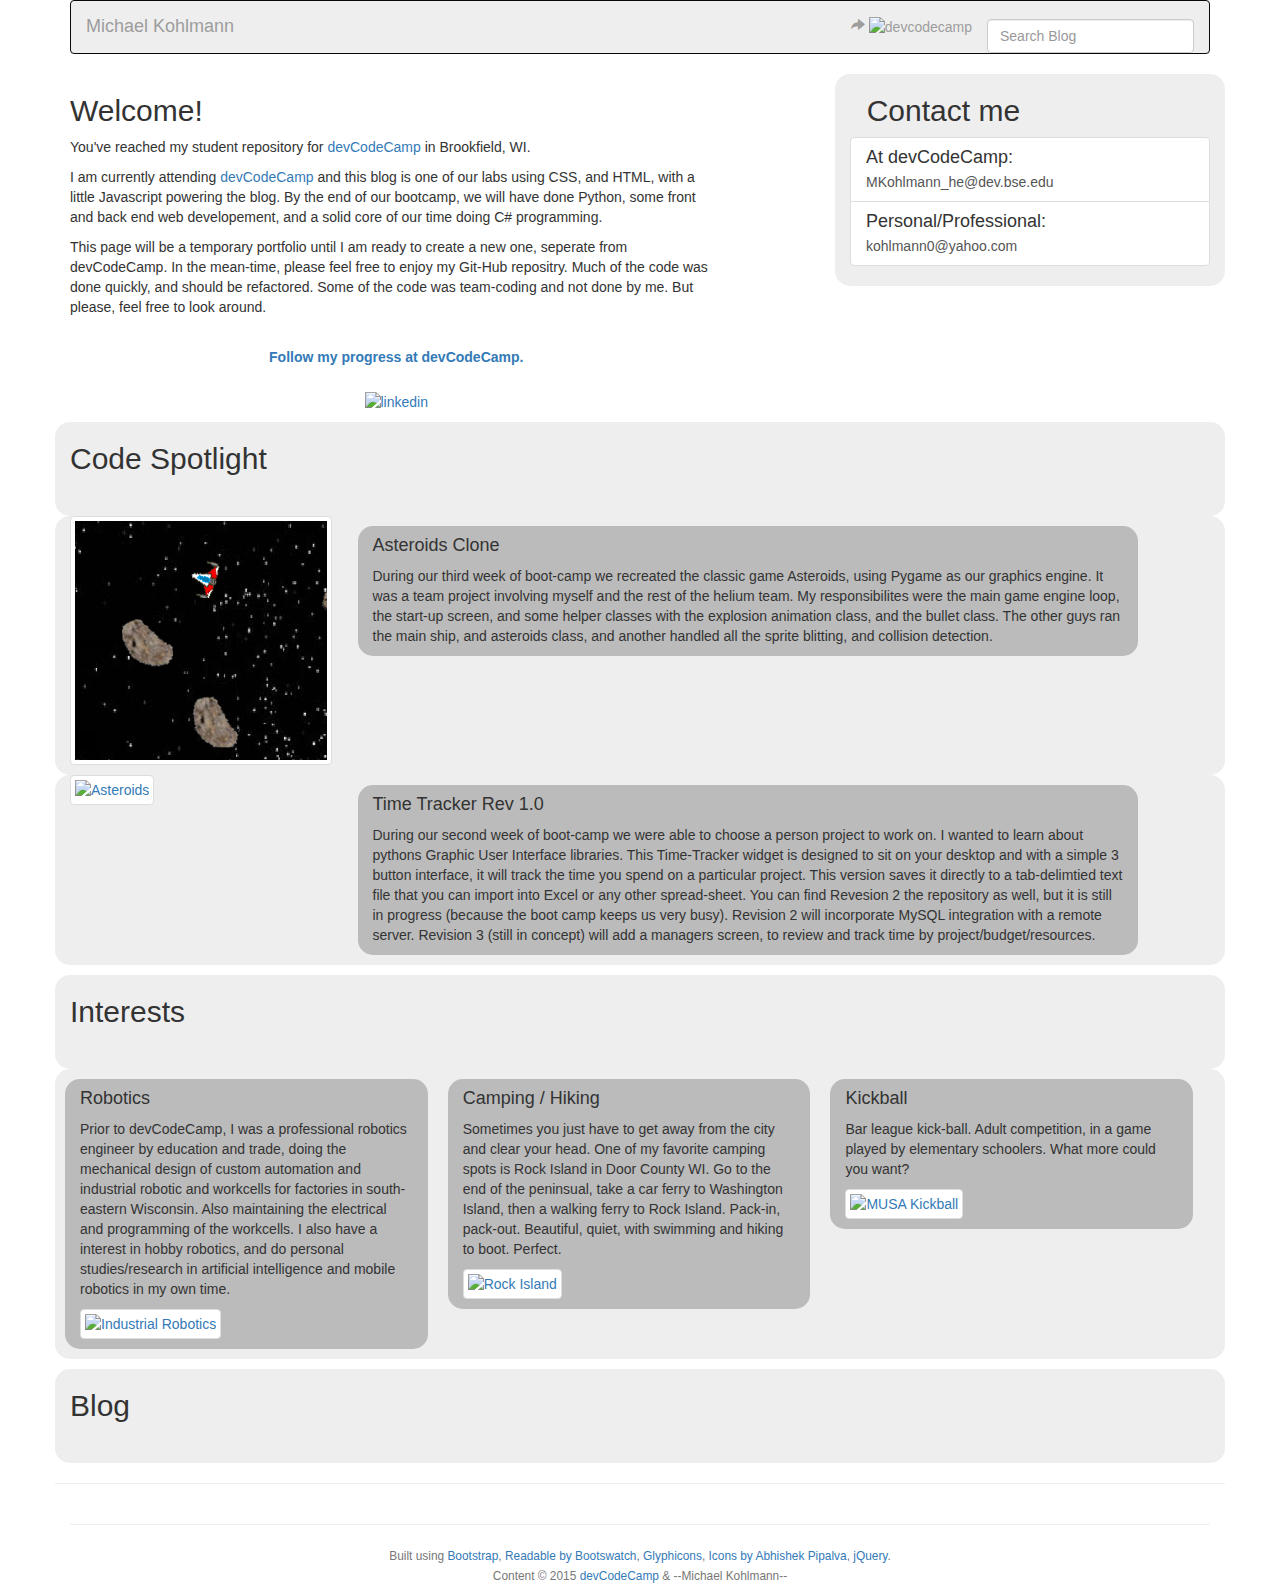
==== index.html @ 15e97e18 "Test Push" ====
<!DOCTYPE html>
<html lang="en">
  <head>
    <meta charset="utf-8">
    <meta http-equiv="X-UA-Compatible" content="IE=edge">
    <meta name="viewport" content="width=device-width, initial-scale=1">
    <link rel="icon" href="favicon.ico">

    <title>Development Blog</title>



    <!-- CSS -->
    <!-- <link href="assets/css/bootstrap.css" rel="stylesheet"> -->
    <link rel="stylesheet" href="http://maxcdn.bootstrapcdn.com/bootstrap/3.3.4/css/bootstrap.min.css">
    <link href="assets/css/bootswatch.css" rel="stylesheet">
    <link href="assets/css/styles.css" rel="stylesheet">

    <!-- HTML5 shim and Respond.js for IE8 support of HTML5 elements and media queries -->
    <!--[if lt IE 9]>
      <script src="assets/js/html5shiv.min.js"></script>
      <script src="assets/js/respond.min.js"></script>
    <![endif]-->

    <style>
    .sicon {
    	height:40px;
    	margin-top: 15px;
    	vertical-align: bottom;
    }
	</style>
	
  </head>
  


<body>
<div class="container">

	<nav class="navbar navbar-inverse greyback">
		<div class="container-fluid">
			<div class="navbar-header">
			<button type="button" class="navbar-toggle collapsed" data-toggle="collapse" data-target="#bs-example-navbar-collapse-2">
				<span class="sr-only">Toggle navigation</span>
				<span class="icon-bar"></span>
				<span class="icon-bar"></span>
				<span class="icon-bar"></span>
			</button>
			<a class="navbar-brand" href="#">Michael Kohlmann</a>
		</div>
		<div class="collapse navbar-collapse" id="bs-example-navbar-collapse-2">
			<ul class="nav navbar-nav">
			</ul>
			<ul class="nav navbar-nav navbar-right">
				<li><a href="http://www.devcodecamp.com" target="_blank"><span class="glyphicon glyphicon-share-alt" aria-hidden="true"></span> <img src="assets/img/devcodecamp.png" alt="devcodecamp"></a></li>	
				<li><input type="text" id="search-second" class="form-control" placeholder="Search Blog" style="float:right; margin-top:18px;"></li>

			</ul>
		</div>
	</nav>

	<div class="row">
		<div class="col-md-7">
			<h2>Welcome!</h2>
			<p>You've reached my student repository for <a href="http://www.devcodecamp.com/" target="_blank">devCodeCamp</a> in Brookfield, WI.
			<p>I am currently attending <a href="http://www.devcodecamp.com/" target="_blank">devCodeCamp</a> and this blog is one of our labs using CSS, and HTML, with a little Javascript powering the blog. By the end of our bootcamp, we will have done Python, some front and back end web developement, and a solid core of our time doing C# programming.</p>
			<p>This page will be a temporary portfolio until I am ready to create a new one, seperate from devCodeCamp. In the mean-time, please feel free to enjoy my Git-Hub repositry. Much of the code was done quickly, and should be refactored. Some of the code was team-coding and not done by me. But please, feel free to look around.
			<center>
			<p><br /><strong><a href="#">Follow my progress at devCodeCamp.</a></strong></p>
			<p>
		 		<a href="https://www.linkedin.com/pub/mike-kohlmann/5/130/114" target="_blank"><img class="sicon" src="assets/img/in.png" alt="linkedin"></a>
		 		<!--<a href="#" target="_blank"><img class="sicon" src="assets/img/fb.png" alt="facebook"></a>
		 		<a href="#" target="_blank"><img class="sicon" src="assets/img/is.png" alt="instagram"></a>-->
			</p>
			</center>
		</div>
		<div class="col-md-1">
			<p>
		</div>
		<div class="col-md-4 greyback borderRad" id="contact-background">
			<h2>&nbsp;&nbsp;Contact me</h2>
			<div class="list-group">
				<a href="mailto:mkohlmann_he@dev.bse.edu" target="_top" class="list-group-item">
					<h4 class="list-group-item-heading">At devCodeCamp:</h4>
					<p class="list-group-item-text">MKohlmann_he@dev.bse.edu</p>
				</a>
				<a href="mailto:kohlmann0@yahoo.com" target="_top" class="list-group-item">
					<h4 class="list-group-item-heading" text-color=orange>Personal/Professional:</h4>
					<p class="list-group-item-text">kohlmann0@yahoo.com</p>
				</a>


			</div>
		</div>
	</div>

	<div class="row greyback borderRad">
		<div class="col-md-12">
			<h2>Code Spotlight</h2>
			<hr/>
		</div>
	</div>

	<div class="row greyback borderRad VertFill">
		<div class="col-sm-3 VertFill">
			<p><a href="https://github.com/mkohlmann-he/DCC_Asteroids" target="_blank" class="centerVert"><img src="assets/img/Asteroid.png" alt="Asteroids" class="img-thumbnail img-rounded"></a></p>
		</div>
		<div class="col-sm-8 CodeBack">
			<h4>Asteroids Clone</h4>
			<p>During our third week of boot-camp we recreated the classic game Asteroids, using Pygame as our graphics engine. It was a team project involving myself and the rest of the helium team. My responsibilites were the main game engine loop, the start-up screen, and some helper classes with the explosion animation class, and the bullet class. The other guys ran the main ship, and asteroids class, and another handled all the sprite blitting, and collision detection.</p>
		</div>
	</div>
	<div class="row greyback borderRad VertFill">
		<div class="col-sm-3 VertFill">
			<p><a href="https://github.com/mkohlmann-he/TimeTracker" target="_blank" class="centerVert"><img src="assets/img/TimeTrackerR1.png" alt="Asteroids" class="img-thumbnail img-rounded"></a></p>
		</div>
		<div class="col-sm-8 CodeBack">
			<h4>Time Tracker Rev 1.0</h4>
			<p>During our second week of boot-camp we were able to choose a person project to work on. I wanted to learn about pythons Graphic User Interface libraries. This Time-Tracker widget is designed to sit on your desktop and with a simple 3 button interface, it will track the time you spend on a particular project. This version saves it directly to a tab-delimtied text file that you can import into Excel or any other spread-sheet. You can find Revesion 2 the repository as well, but it is still in progress (because the boot camp keeps us very busy). Revision 2 will incorporate MySQL integration with a remote server. Revision 3 (still in concept) will add a managers screen, to review and track time by project/budget/resources.</p>
		</div>
	</div>
	<p><p>


	<div class="row greyback borderRad">
		<div class="col-md-12">
			<h2>Interests</h2>
			<hr/>
		</div>
	</div>

	<div class="row greyback borderRad">
		<div class="col-sm-4 InterestBack">
			<h4>Robotics</h4>
			<p>Prior to devCodeCamp, I was a professional robotics engineer by education and trade, doing the mechanical design of custom automation and industrial robotic and workcells for factories in south-eastern Wisconsin. Also maintaining the electrical and programming of the workcells. I also have a interest in hobby robotics, and do personal studies/research in artificial intelligence and mobile robotics in my own time.</p>
			<p><a href="http://www.acieta.com/" target="_blank"><img src="http://cdlms-inc.com/examples/fr/FanucRobotics.jpg" alt="Industrial Robotics" class="img-thumbnail"></a></p>
		</div>
		<div class="col-sm-4 InterestBack">
			<h4>Camping / Hiking</h4>
			<p>Sometimes you just have to get away from the city and clear your head. One of my favorite camping spots is Rock Island in Door County WI. Go to the end of the peninsual, take a car ferry to Washington Island, then a walking ferry to Rock Island. Pack-in, pack-out. Beautiful, quiet, with swimming and hiking to boot. Perfect.</p>
			<p><a href="http://dnr.wi.gov/topic/parks/name/rockisland/" target="_blank"><img src="http://www.travelwisconsin.com/uploads/places/43/4399f007-dee0-4d58-af2b-f1a7bb2f0c8c-rock-island-state-park.jpg?preset=detail-slider-desktop" alt="Rock Island" class="img-thumbnail"></a></p>
		</div>
		<div class="col-sm-4 InterestBack">
			<h4>Kickball</h4>
			<p>Bar league kick-ball. Adult competition, in a game played by elementary schoolers. What more could you want?</p><p><a href="http://musasports.com/milwaukee/kickball/" target="_blank"><img src="https://pbs.twimg.com/profile_images/2976433331/98a1cfe21dabe40c7ad4de25718a5dcd_400x400.png" alt="MUSA Kickball" class="img-thumbnail"></a></p>
		</div>
	</div>








<!--    Blog     -->
	<div id="blogheader" class="row">
    	<!--    Your blog header and search bar will eventually go here. Ignore this comment for now. -->
	</div>
	<div id="blogcontent" class="row">
    	<!--    Your blog entries and pagination will eventually go here. Ignore this comment for now. -->
	</div>
<!--    /.Blog     -->






   	<p></p>
	<div class="row greyback borderRad"> 
	  <div class="col-md-8"> 
	    <h2>Blog</h2>
	    <hr/>
	    </div> 
	  <div class="col-md-4"> 
	    <span style="height:50px;"> </span> 
	  </div> 
	</div> 

	<div class="row"> 
	  <hr/> 
	</div> 

	<div id="blog" class="row"> 
	  <!-- blog posts are generated here --> 
	</div>




	<hr/>
	<footer class="text-center">
	    <p class="text-muted">
	    <small>
	    Built using
	    <a href="http://twitter.github.com/bootstrap/" target="_blank">Bootstrap</a>,
	    <a href="http://www.bootswatch.com" target="_blank">Readable by Bootswatch</a>,
	    <a href="http://glyphicons.com" target="_blank">Glyphicons</a>,
	    <a href="https://www.behance.net/abhishekpipalva" target="_blank">Icons by Abhishek Pipalva</a>,
	    <a href="http://www.jquery.com" target="_blank">jQuery</a>.
	    <br/>
	    Content &copy; 2015 <a href="http://www.devcodecamp.com/" target="_blank">devCodeCamp</a> &amp; --Michael Kohlmann--
	    </small>
	    </p>
	</footer>
    </div>		

</div><!-- /.container -->

<!--  JavaScript - Placed at the end of the document so the pages load faster -->
<!-- <script src="assets/js/jquery.js"></script> -->
<!-- <script src="assets/js/bootstrap.min.js"></script>  -->
<script src="https://ajax.googleapis.com/ajax/libs/jquery/1.11.3/jquery.min.js"></script>
<script src="http://maxcdn.bootstrapcdn.com/bootstrap/3.3.4/js/bootstrap.min.js"></script>
<!-- <script type="text/javascript" src="entries2.json"></script> -->
<script type="text/javascript" src="assets/js/blogger.js"></script>
</body>
</html>
---- assets/css/styles.css ----
.greyback {
	background-color: #EEEEEE;
}

.borderRad {
	border-radius:15px;
}

.InterestBack {
	display: inline-block;
	width: 31%;
	min-height: 100%;
	height: 100%;
	background-color: #BBBBBB;
	margin: 10px;
	border-radius:15px;
	vertical-align: middle;


}

.CodeBack {
	background-color: #BBBBBB;
	margin: 10px;
	border-radius:15px;
}

.centerVert {
	min-height: 100%
}

.VertFill{
	min-height: 100%;
	height: 100%;
	vertical-align: middle;


}
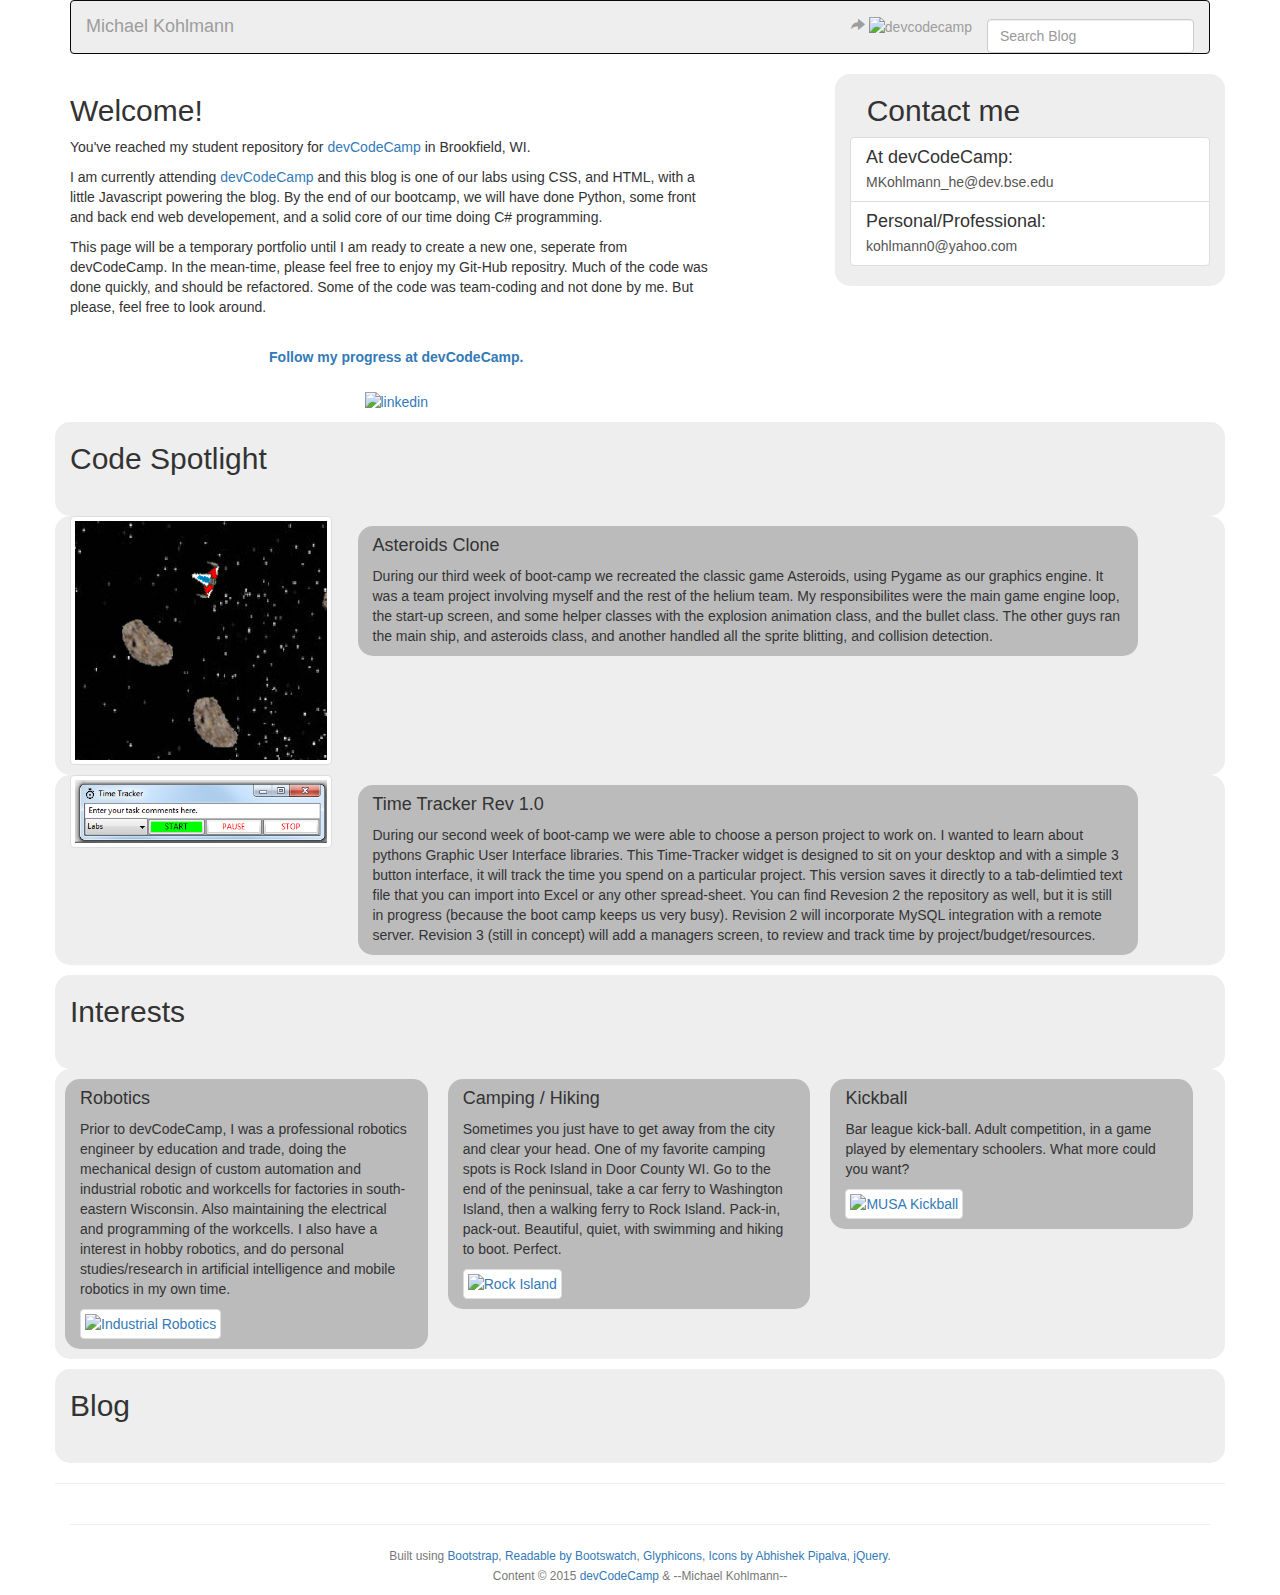
==== commit 5e330fec: "Added debugging code." ====
--- a/index.html
+++ b/index.html
@@ -12,7 +12,7 @@
 
     <!-- CSS -->
     <!-- <link href="assets/css/bootstrap.css" rel="stylesheet"> -->
-    <link rel="stylesheet" href="http://maxcdn.bootstrapcdn.com/bootstrap/3.3.4/css/bootstrap.min.css">
+    <link rel="stylesheet" href="https://maxcdn.bootstrapcdn.com/bootstrap/3.3.4/css/bootstrap.min.css">
     <link href="assets/css/bootswatch.css" rel="stylesheet">
     <link href="assets/css/styles.css" rel="stylesheet">
 
@@ -112,7 +112,7 @@
 	</div>
 	<div class="row greyback borderRad VertFill">
 		<div class="col-sm-3 VertFill">
-			<p><a href="https://github.com/mkohlmann-he/TimeTracker" target="_blank" class="centerVert"><img src="assets/img/TimeTrackerR1.png" alt="Asteroids" class="img-thumbnail img-rounded"></a></p>
+			<p><a href="https://github.com/mkohlmann-he/TimeTracker" target="_blank" class="centerVert"><img src="assets/img/TimeTrackerR1.PNG" alt="Time Tracker" class="img-thumbnail img-rounded"></a></p>
 		</div>
 		<div class="col-sm-8 CodeBack">
 			<h4>Time Tracker Rev 1.0</h4>
@@ -133,12 +133,12 @@
 		<div class="col-sm-4 InterestBack">
 			<h4>Robotics</h4>
 			<p>Prior to devCodeCamp, I was a professional robotics engineer by education and trade, doing the mechanical design of custom automation and industrial robotic and workcells for factories in south-eastern Wisconsin. Also maintaining the electrical and programming of the workcells. I also have a interest in hobby robotics, and do personal studies/research in artificial intelligence and mobile robotics in my own time.</p>
-			<p><a href="http://www.acieta.com/" target="_blank"><img src="http://cdlms-inc.com/examples/fr/FanucRobotics.jpg" alt="Industrial Robotics" class="img-thumbnail"></a></p>
+			<p><a href="http://www.acieta.com/" target="_blank"><img src="https://cdlms-inc.com/examples/fr/FanucRobotics.jpg" alt="Industrial Robotics" class="img-thumbnail"></a></p>
 		</div>
 		<div class="col-sm-4 InterestBack">
 			<h4>Camping / Hiking</h4>
 			<p>Sometimes you just have to get away from the city and clear your head. One of my favorite camping spots is Rock Island in Door County WI. Go to the end of the peninsual, take a car ferry to Washington Island, then a walking ferry to Rock Island. Pack-in, pack-out. Beautiful, quiet, with swimming and hiking to boot. Perfect.</p>
-			<p><a href="http://dnr.wi.gov/topic/parks/name/rockisland/" target="_blank"><img src="http://www.travelwisconsin.com/uploads/places/43/4399f007-dee0-4d58-af2b-f1a7bb2f0c8c-rock-island-state-park.jpg?preset=detail-slider-desktop" alt="Rock Island" class="img-thumbnail"></a></p>
+			<p><a href="http://dnr.wi.gov/topic/parks/name/rockisland/" target="_blank"><img src="https://www.travelwisconsin.com/uploads/places/43/4399f007-dee0-4d58-af2b-f1a7bb2f0c8c-rock-island-state-park.jpg?preset=detail-slider-desktop" alt="Rock Island" class="img-thumbnail"></a></p>
 		</div>
 		<div class="col-sm-4 InterestBack">
 			<h4>Kickball</h4>
@@ -212,7 +212,7 @@
 <!-- <script src="assets/js/jquery.js"></script> -->
 <!-- <script src="assets/js/bootstrap.min.js"></script>  -->
 <script src="https://ajax.googleapis.com/ajax/libs/jquery/1.11.3/jquery.min.js"></script>
-<script src="http://maxcdn.bootstrapcdn.com/bootstrap/3.3.4/js/bootstrap.min.js"></script>
+<script src="https://maxcdn.bootstrapcdn.com/bootstrap/3.3.4/js/bootstrap.min.js"></script>
 <!-- <script type="text/javascript" src="entries2.json"></script> -->
 <script type="text/javascript" src="assets/js/blogger.js"></script>
 </body>
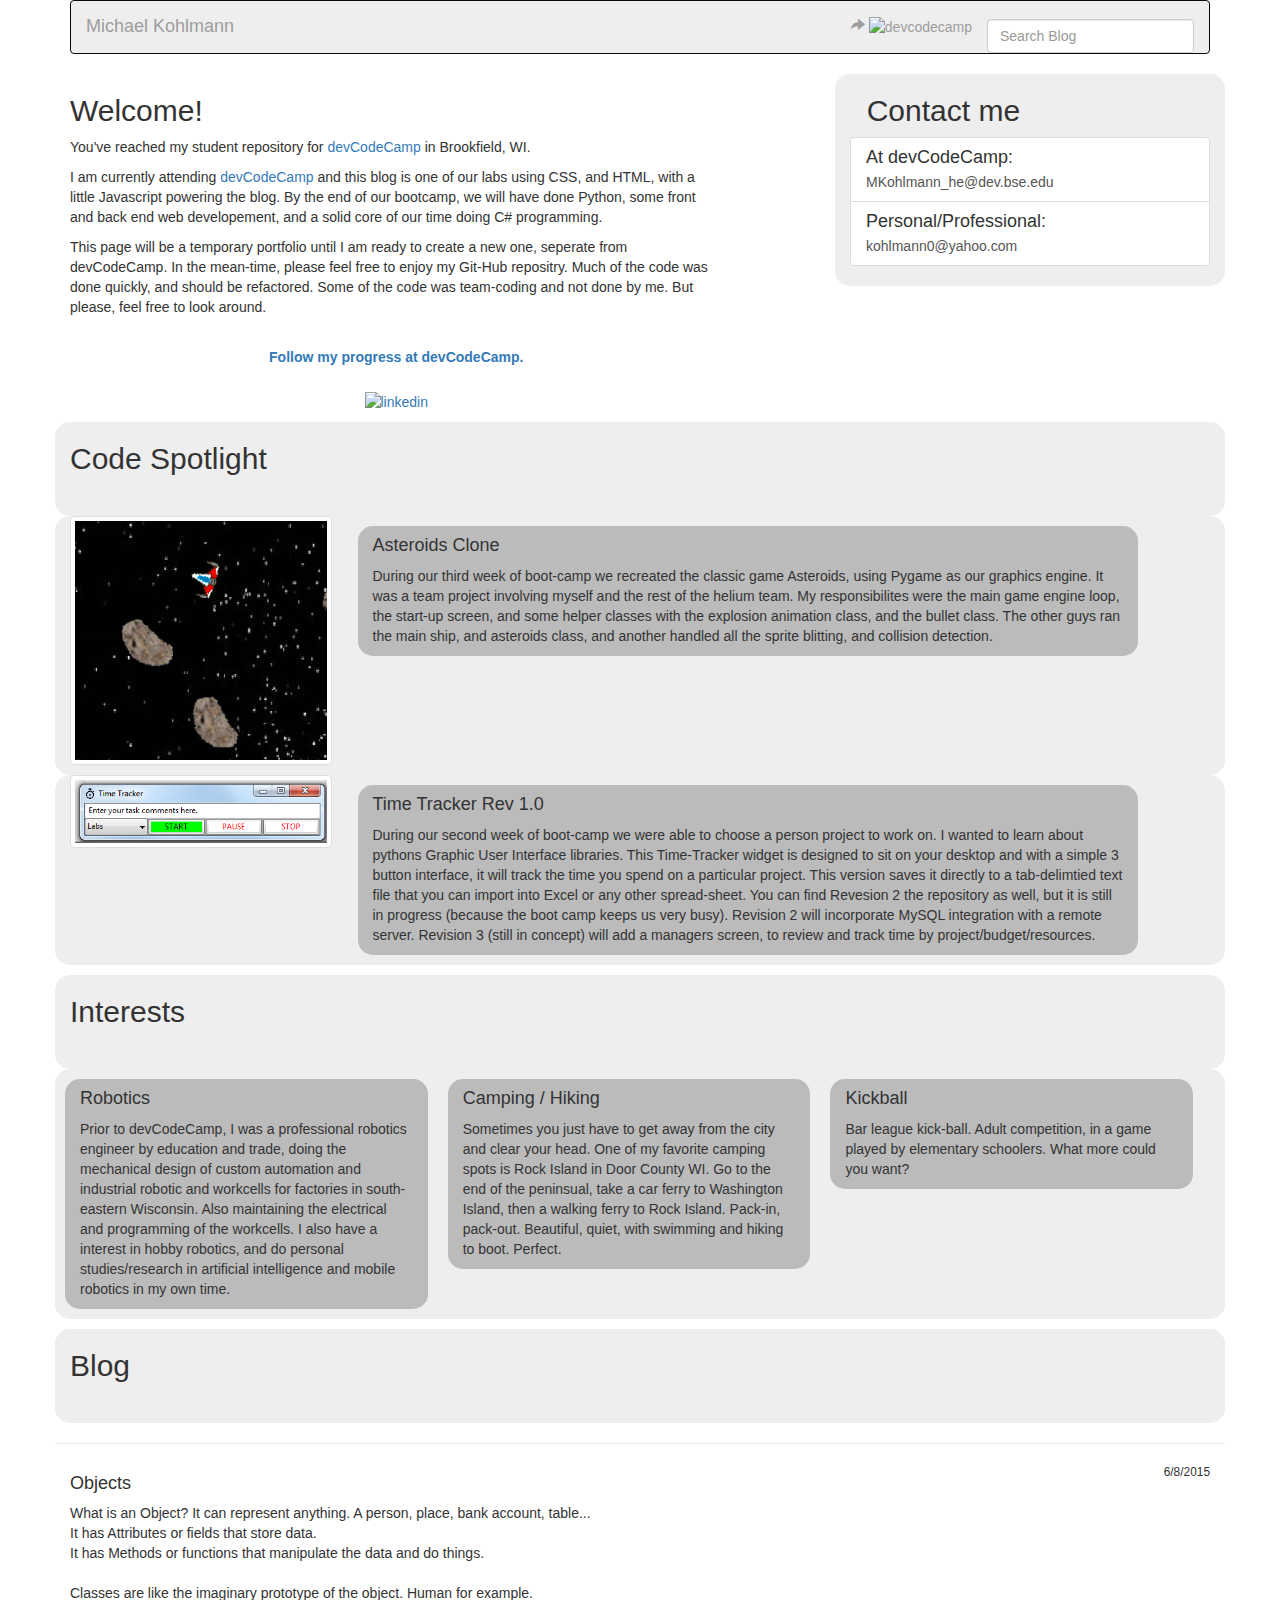
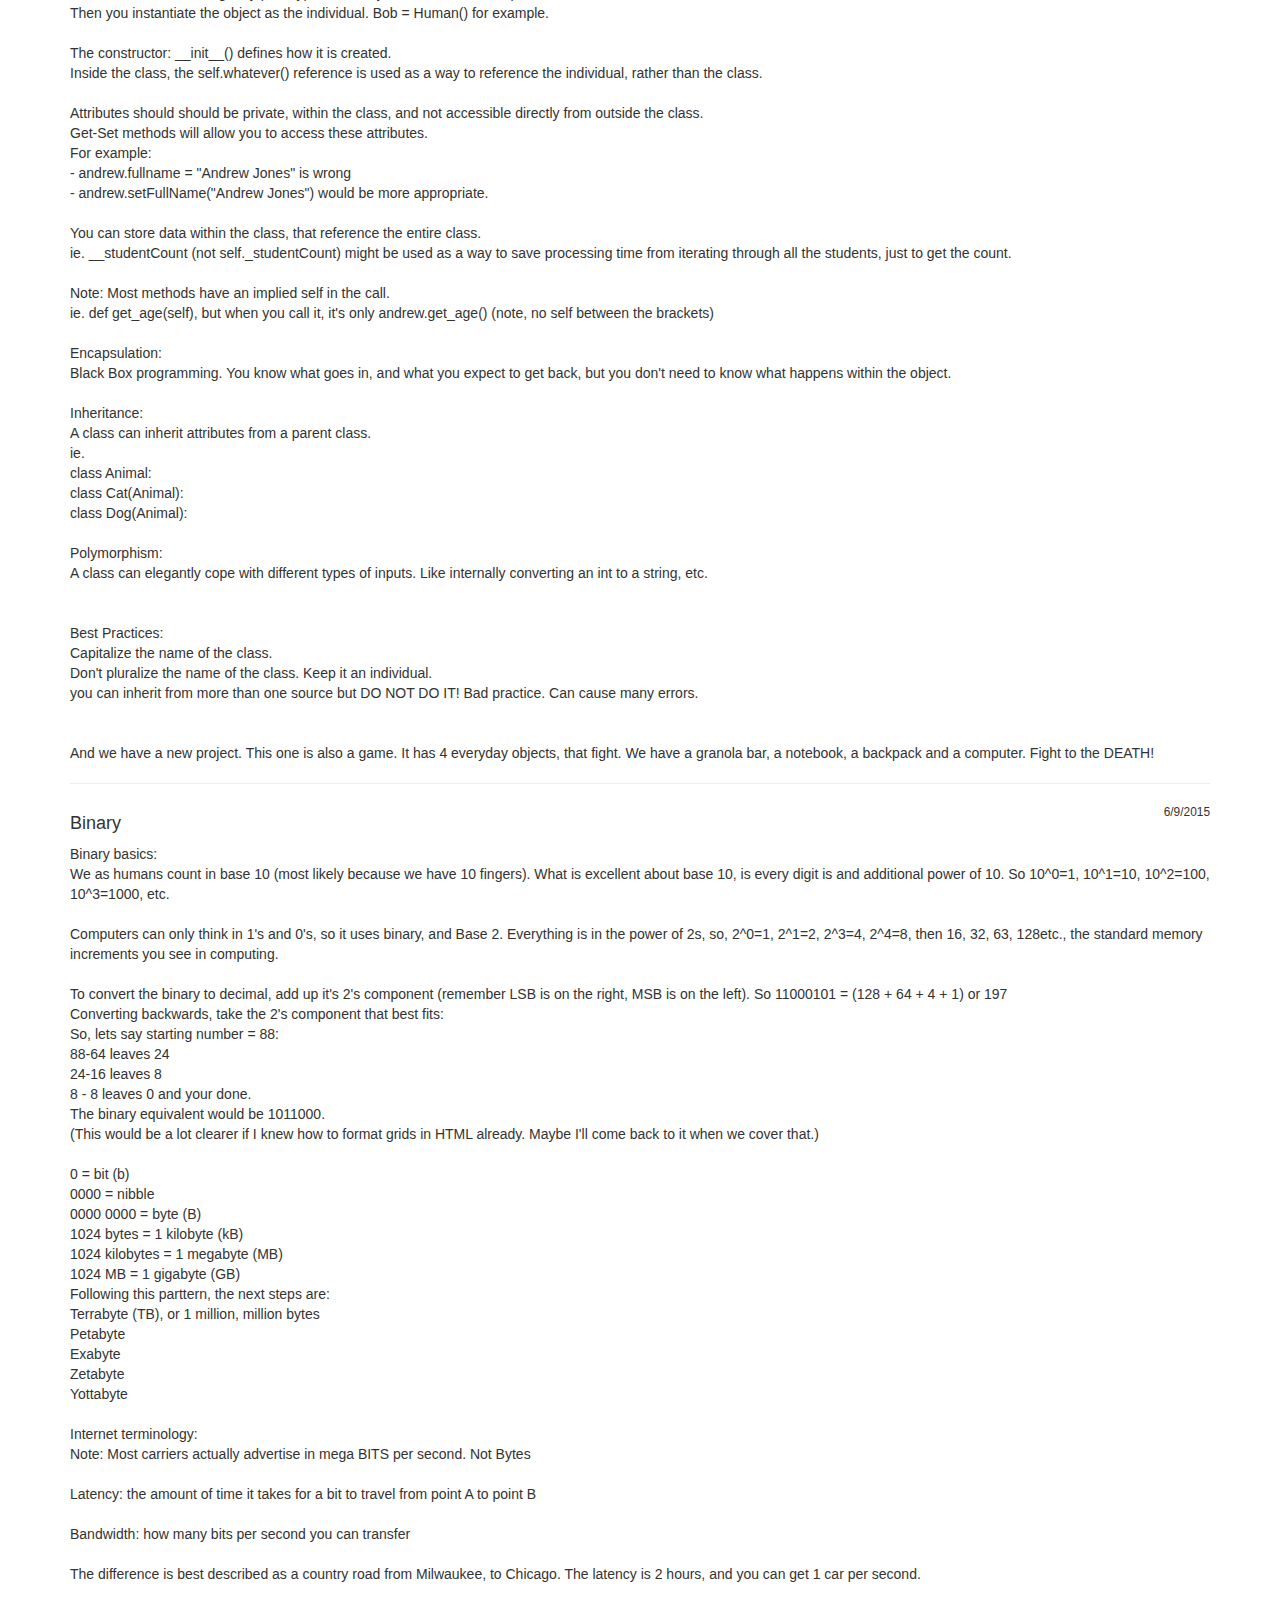
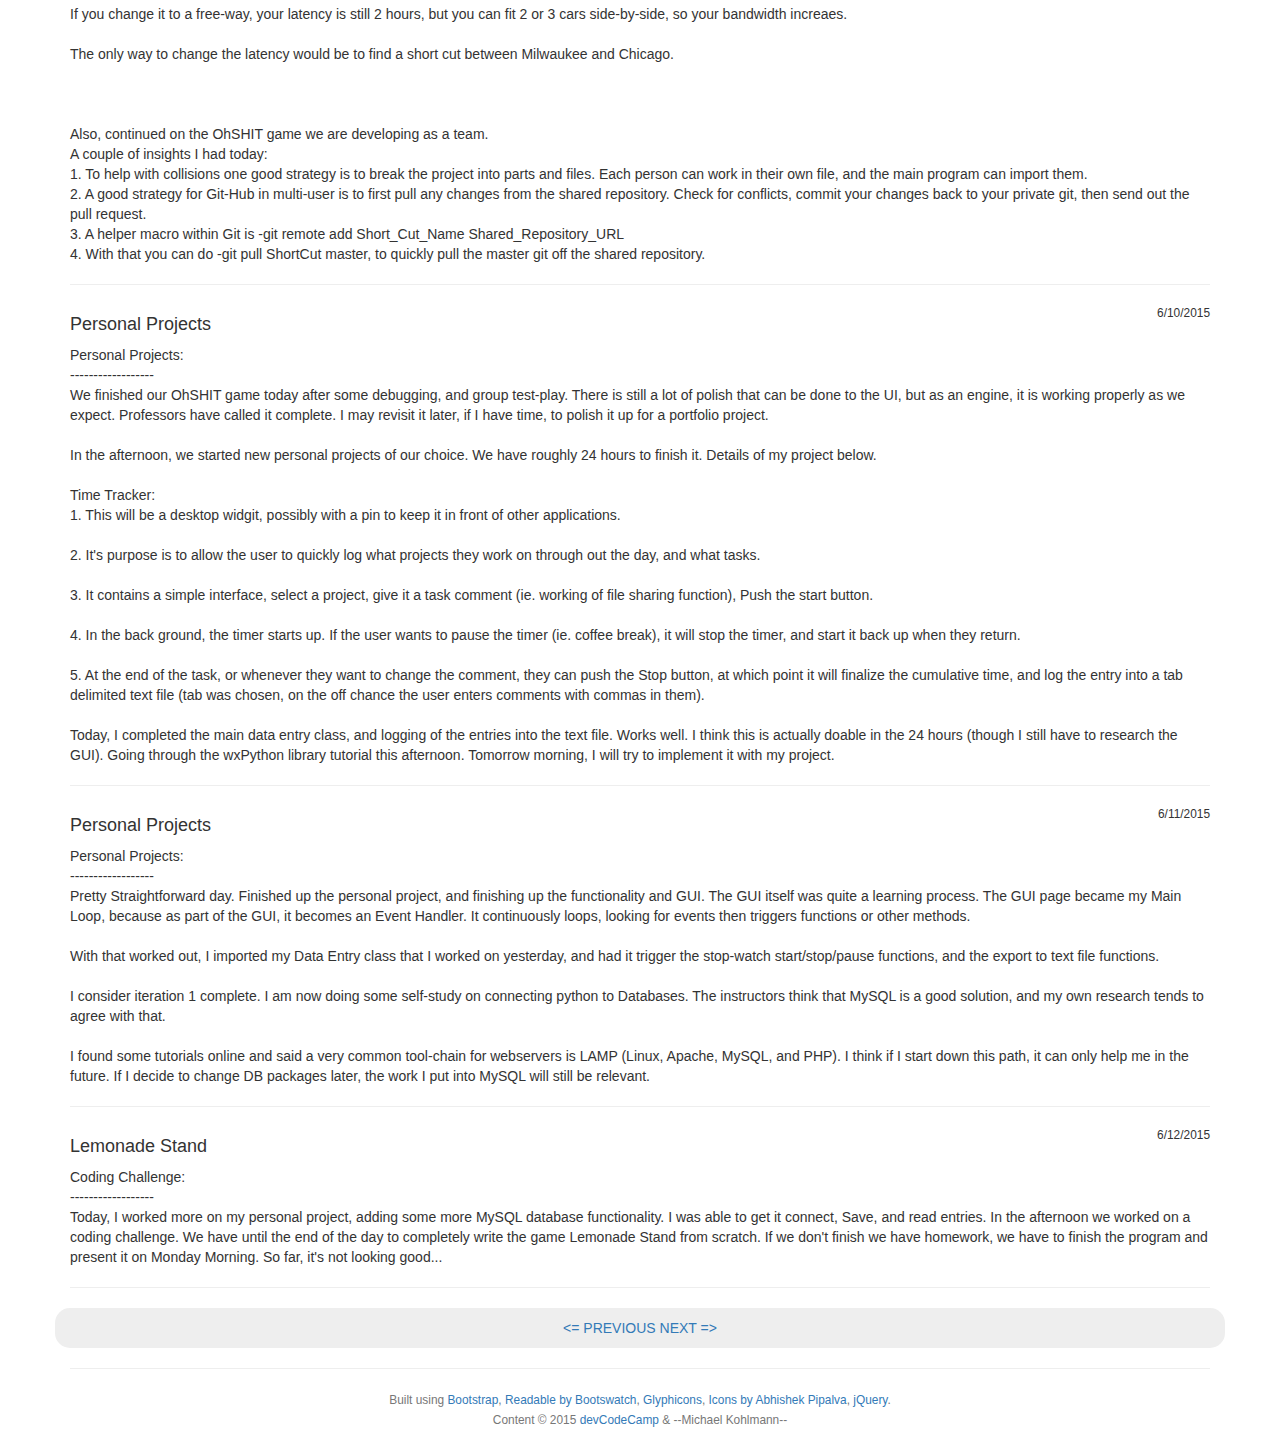
==== commit a3c8db86: "blog formatting" ====
--- a/index.html
+++ b/index.html
@@ -46,7 +46,7 @@
 				<span class="icon-bar"></span>
 				<span class="icon-bar"></span>
 			</button>
-			<a class="navbar-brand" href="#">Michael Kohlmann</a>
+			<a class="navbar-brand" href="#blog">Michael Kohlmann</a>
 		</div>
 		<div class="collapse navbar-collapse" id="bs-example-navbar-collapse-2">
 			<ul class="nav navbar-nav">
@@ -66,7 +66,7 @@
 			<p>I am currently attending <a href="http://www.devcodecamp.com/" target="_blank">devCodeCamp</a> and this blog is one of our labs using CSS, and HTML, with a little Javascript powering the blog. By the end of our bootcamp, we will have done Python, some front and back end web developement, and a solid core of our time doing C# programming.</p>
 			<p>This page will be a temporary portfolio until I am ready to create a new one, seperate from devCodeCamp. In the mean-time, please feel free to enjoy my Git-Hub repositry. Much of the code was done quickly, and should be refactored. Some of the code was team-coding and not done by me. But please, feel free to look around.
 			<center>
-			<p><br /><strong><a href="#">Follow my progress at devCodeCamp.</a></strong></p>
+			<p><br /><strong><a href="#blog">Follow my progress at devCodeCamp.</a></strong></p>
 			<p>
 		 		<a href="https://www.linkedin.com/pub/mike-kohlmann/5/130/114" target="_blank"><img class="sicon" src="assets/img/in.png" alt="linkedin"></a>
 		 		<!--<a href="#" target="_blank"><img class="sicon" src="assets/img/fb.png" alt="facebook"></a>
@@ -133,16 +133,16 @@
 		<div class="col-sm-4 InterestBack">
 			<h4>Robotics</h4>
 			<p>Prior to devCodeCamp, I was a professional robotics engineer by education and trade, doing the mechanical design of custom automation and industrial robotic and workcells for factories in south-eastern Wisconsin. Also maintaining the electrical and programming of the workcells. I also have a interest in hobby robotics, and do personal studies/research in artificial intelligence and mobile robotics in my own time.</p>
-			<p><a href="http://www.acieta.com/" target="_blank"><img src="https://cdlms-inc.com/examples/fr/FanucRobotics.jpg" alt="Industrial Robotics" class="img-thumbnail"></a></p>
+			<p> <!--<a href="http://www.acieta.com/" target="_blank"><img src="http://cdlms-inc.com/examples/fr/FanucRobotics.jpg" alt="Industrial Robotics" class="img-thumbnail"></a> --></p>
 		</div>
 		<div class="col-sm-4 InterestBack">
 			<h4>Camping / Hiking</h4>
 			<p>Sometimes you just have to get away from the city and clear your head. One of my favorite camping spots is Rock Island in Door County WI. Go to the end of the peninsual, take a car ferry to Washington Island, then a walking ferry to Rock Island. Pack-in, pack-out. Beautiful, quiet, with swimming and hiking to boot. Perfect.</p>
-			<p><a href="http://dnr.wi.gov/topic/parks/name/rockisland/" target="_blank"><img src="https://www.travelwisconsin.com/uploads/places/43/4399f007-dee0-4d58-af2b-f1a7bb2f0c8c-rock-island-state-park.jpg?preset=detail-slider-desktop" alt="Rock Island" class="img-thumbnail"></a></p>
+			<p><!--<a href="http://dnr.wi.gov/topic/parks/name/rockisland/" target="_blank"><img src="https://www.travelwisconsin.com/uploads/places/43/4399f007-dee0-4d58-af2b-f1a7bb2f0c8c-rock-island-state-park.jpg?preset=detail-slider-desktop" alt="Rock Island" class="img-thumbnail"></a> --></p>
 		</div>
 		<div class="col-sm-4 InterestBack">
 			<h4>Kickball</h4>
-			<p>Bar league kick-ball. Adult competition, in a game played by elementary schoolers. What more could you want?</p><p><a href="http://musasports.com/milwaukee/kickball/" target="_blank"><img src="https://pbs.twimg.com/profile_images/2976433331/98a1cfe21dabe40c7ad4de25718a5dcd_400x400.png" alt="MUSA Kickball" class="img-thumbnail"></a></p>
+			<p>Bar league kick-ball. Adult competition, in a game played by elementary schoolers. What more could you want?</p><p><!-- <a href="http://musasports.com/milwaukee/kickball/" target="_blank"><img src="https://pbs.twimg.com/profile_images/2976433331/98a1cfe21dabe40c7ad4de25718a5dcd_400x400.png" alt="MUSA Kickball" class="img-thumbnail"></a>--></p>
 		</div>
 	</div>
 
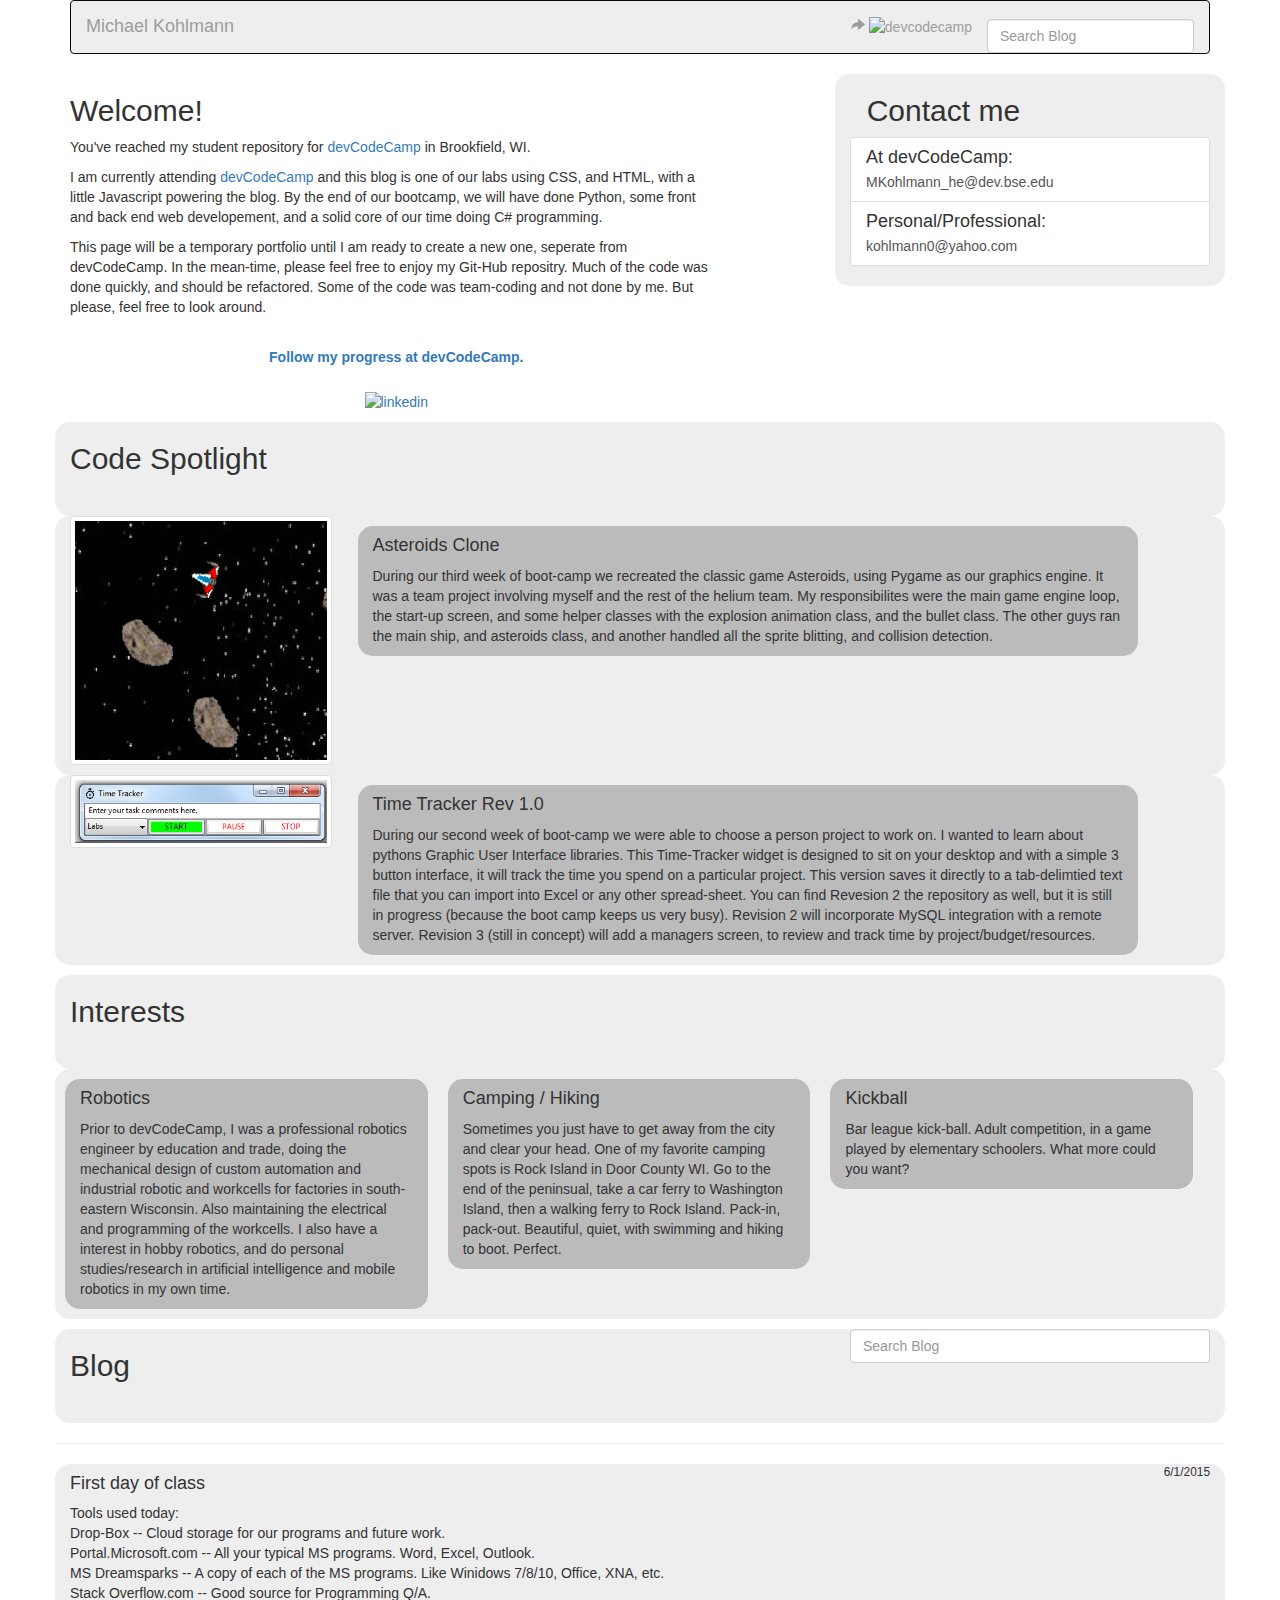
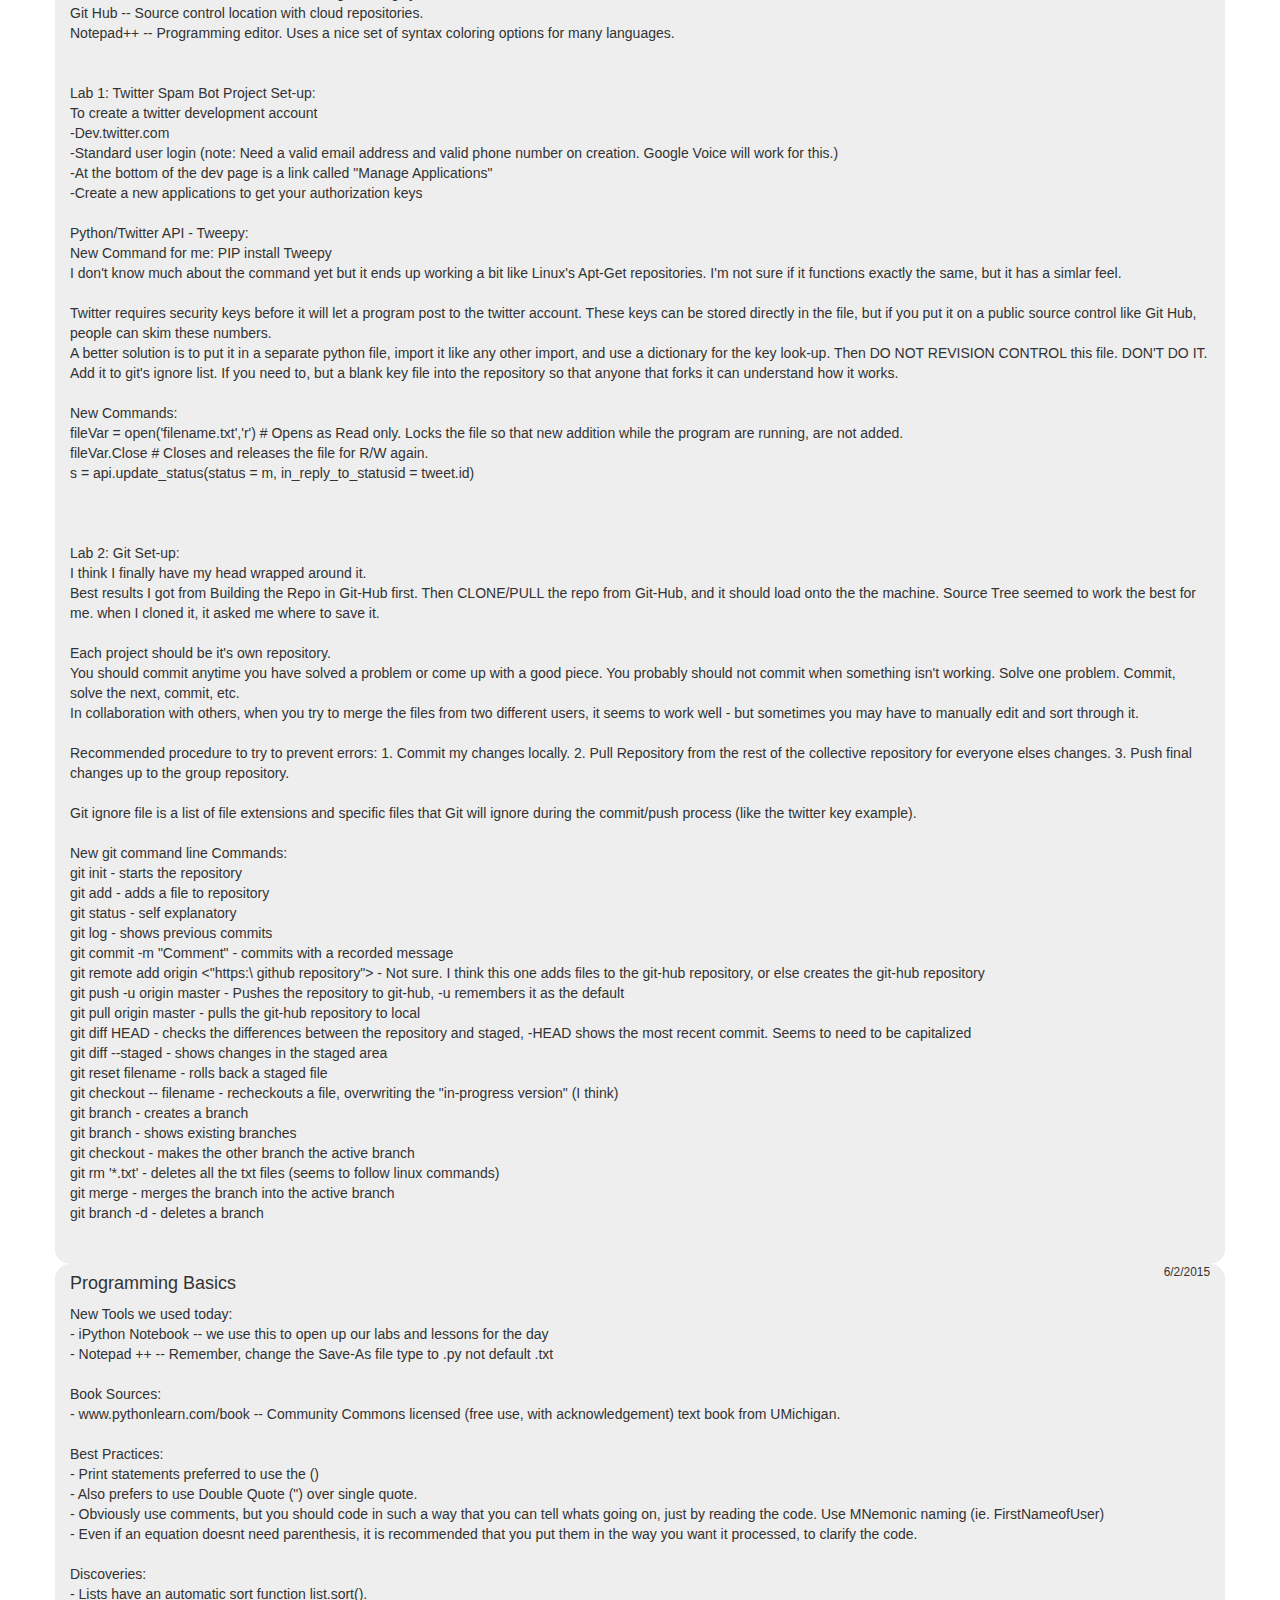
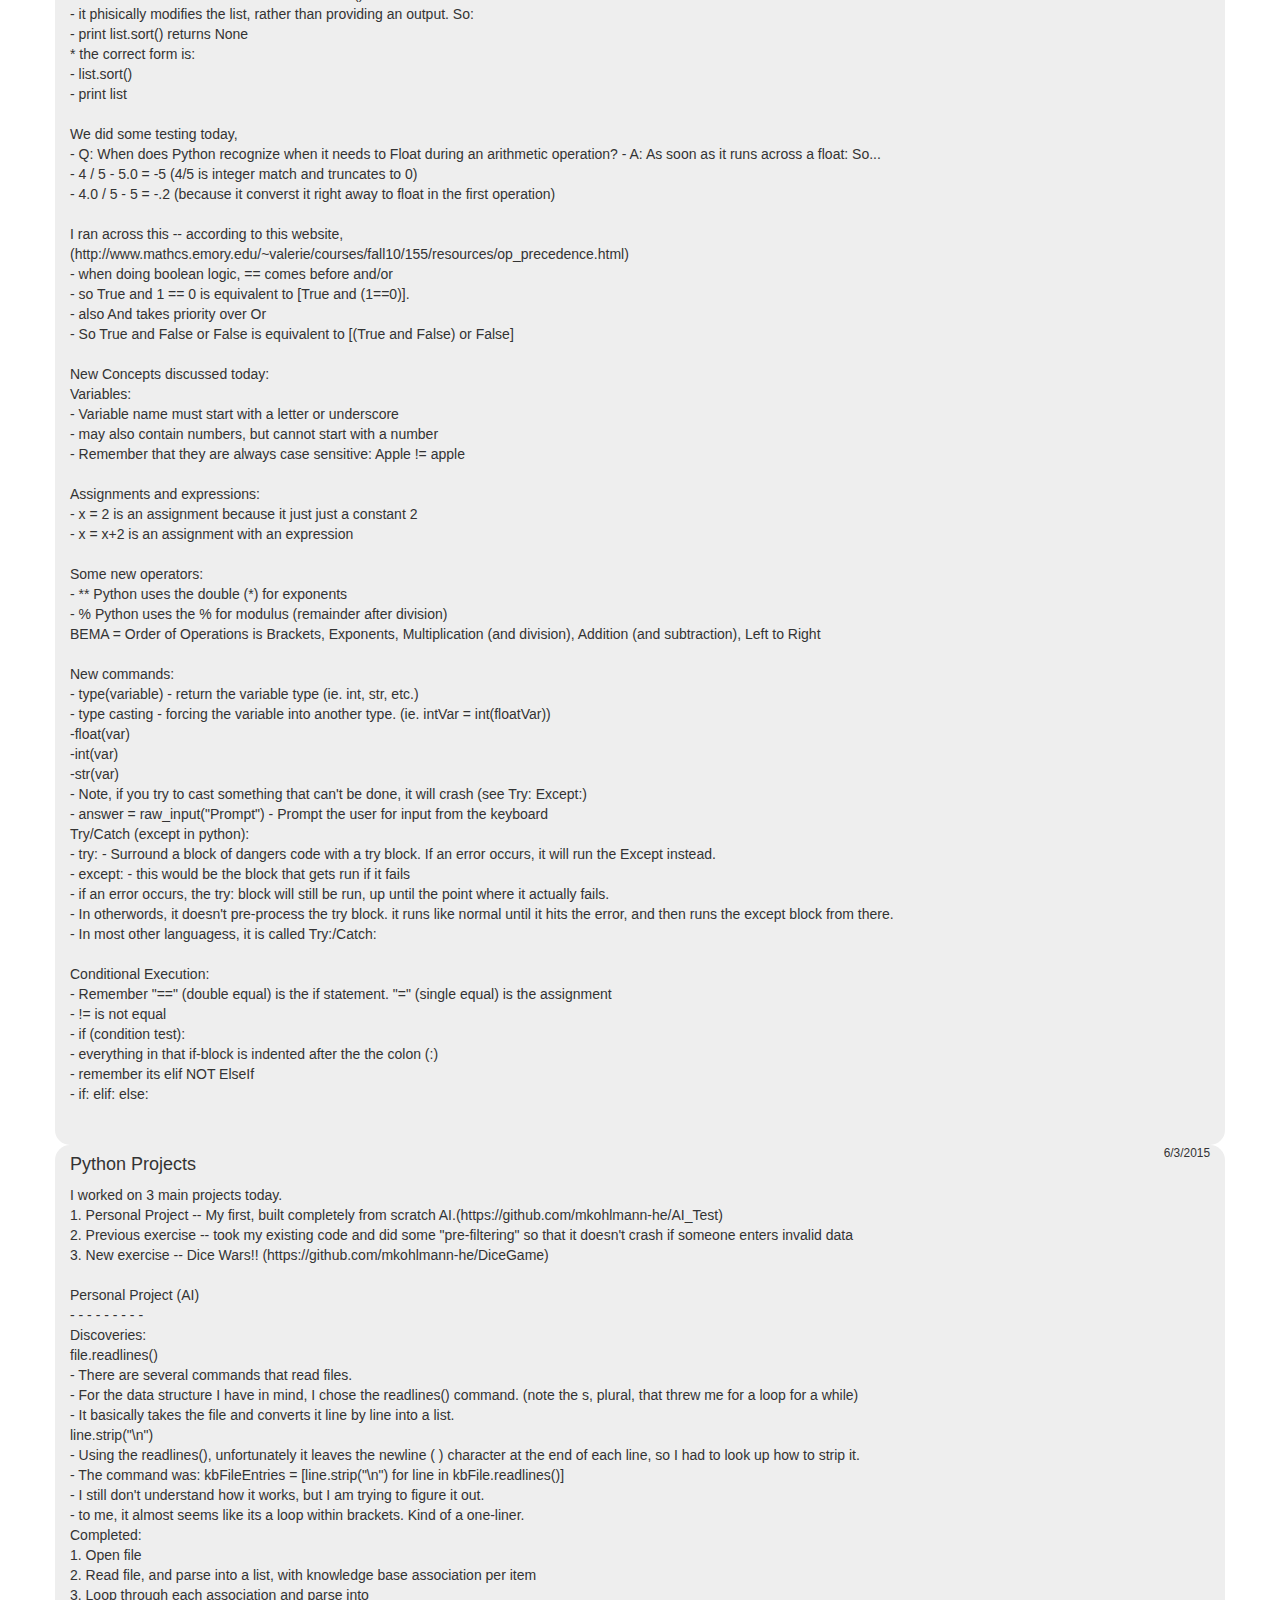
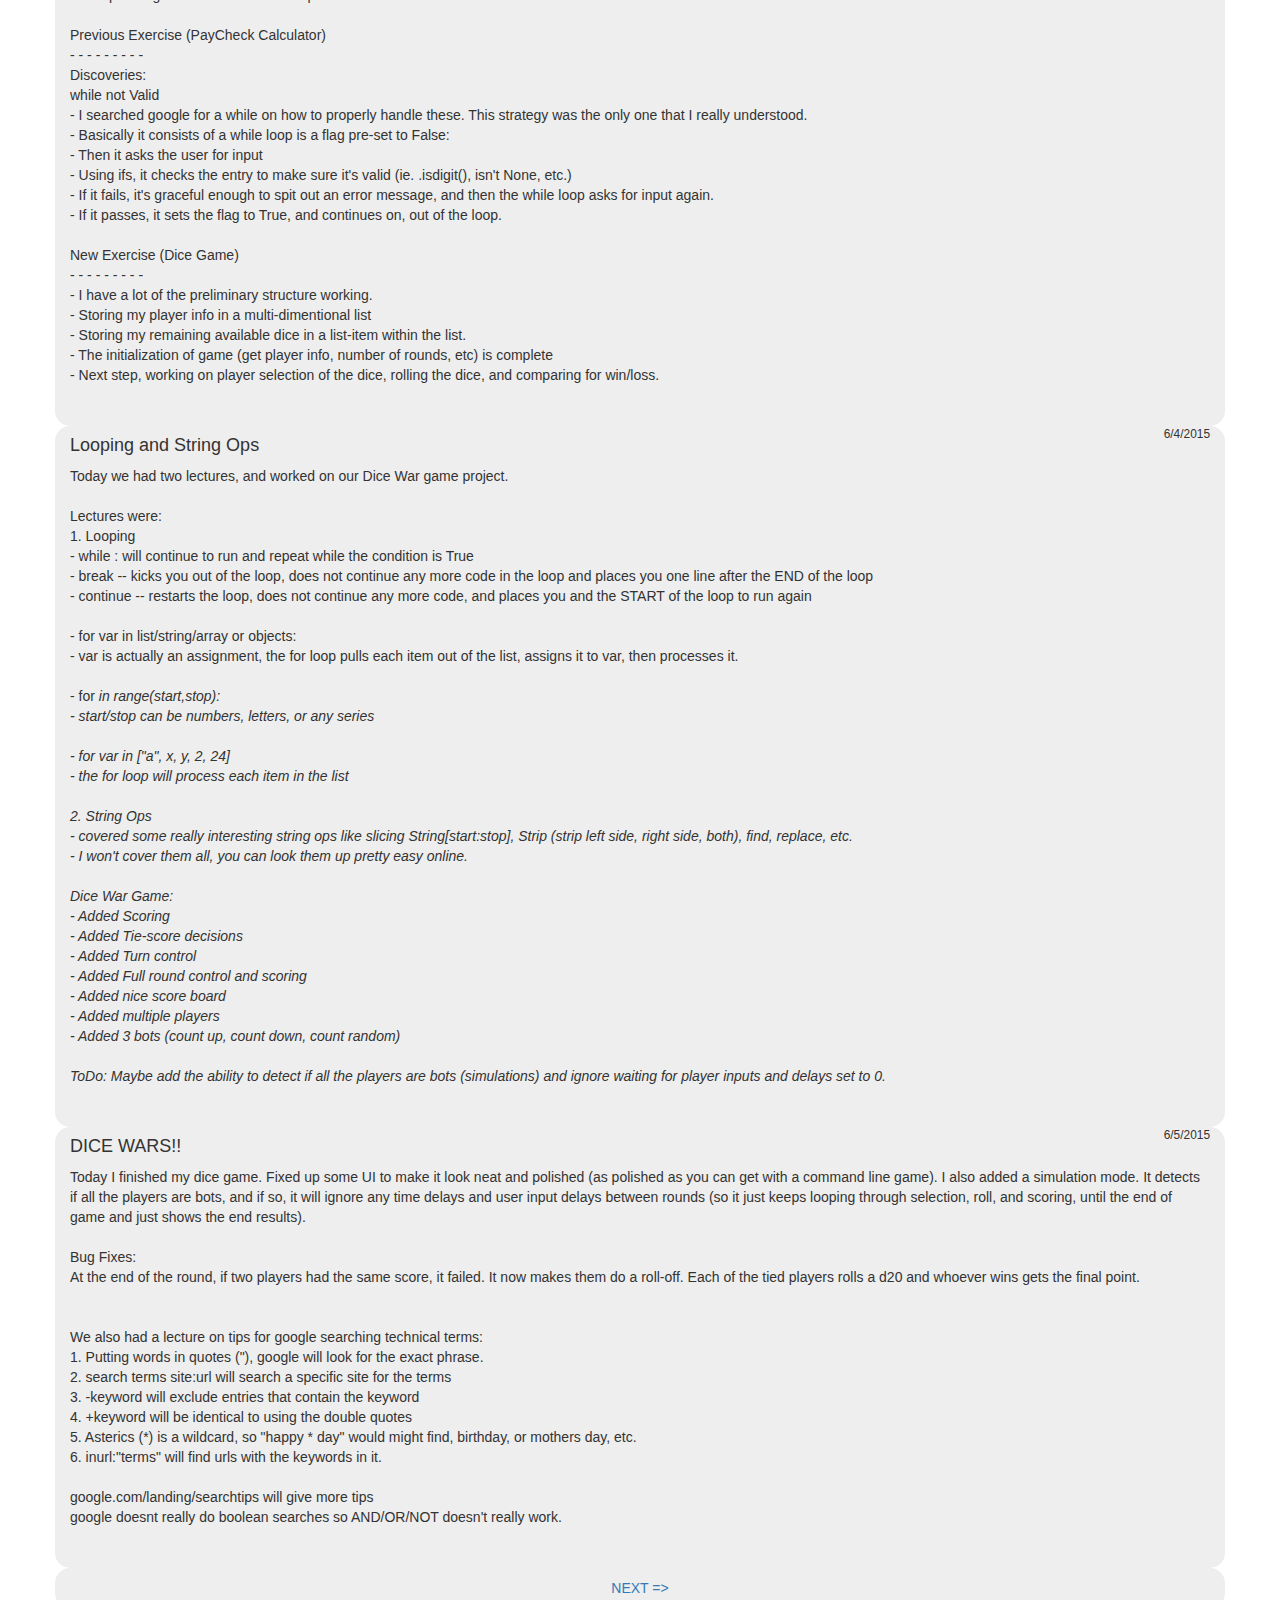
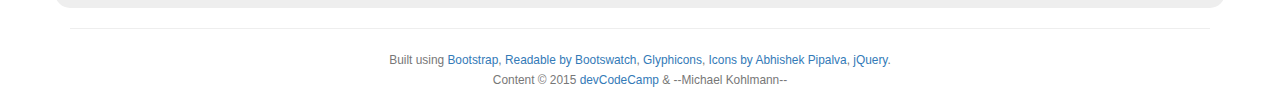
==== commit c3e50742: "Tweak Search bar" ====
--- a/index.html
+++ b/index.html
@@ -175,6 +175,7 @@
 	    </div> 
 	  <div class="col-md-4"> 
 	    <span style="height:50px;"> </span> 
+	    <input type='text' class='search form-control col-md-2' id='search2' name="search2" placeholder="Search Blog" style="float:right;" />
 	  </div> 
 	</div> 
 
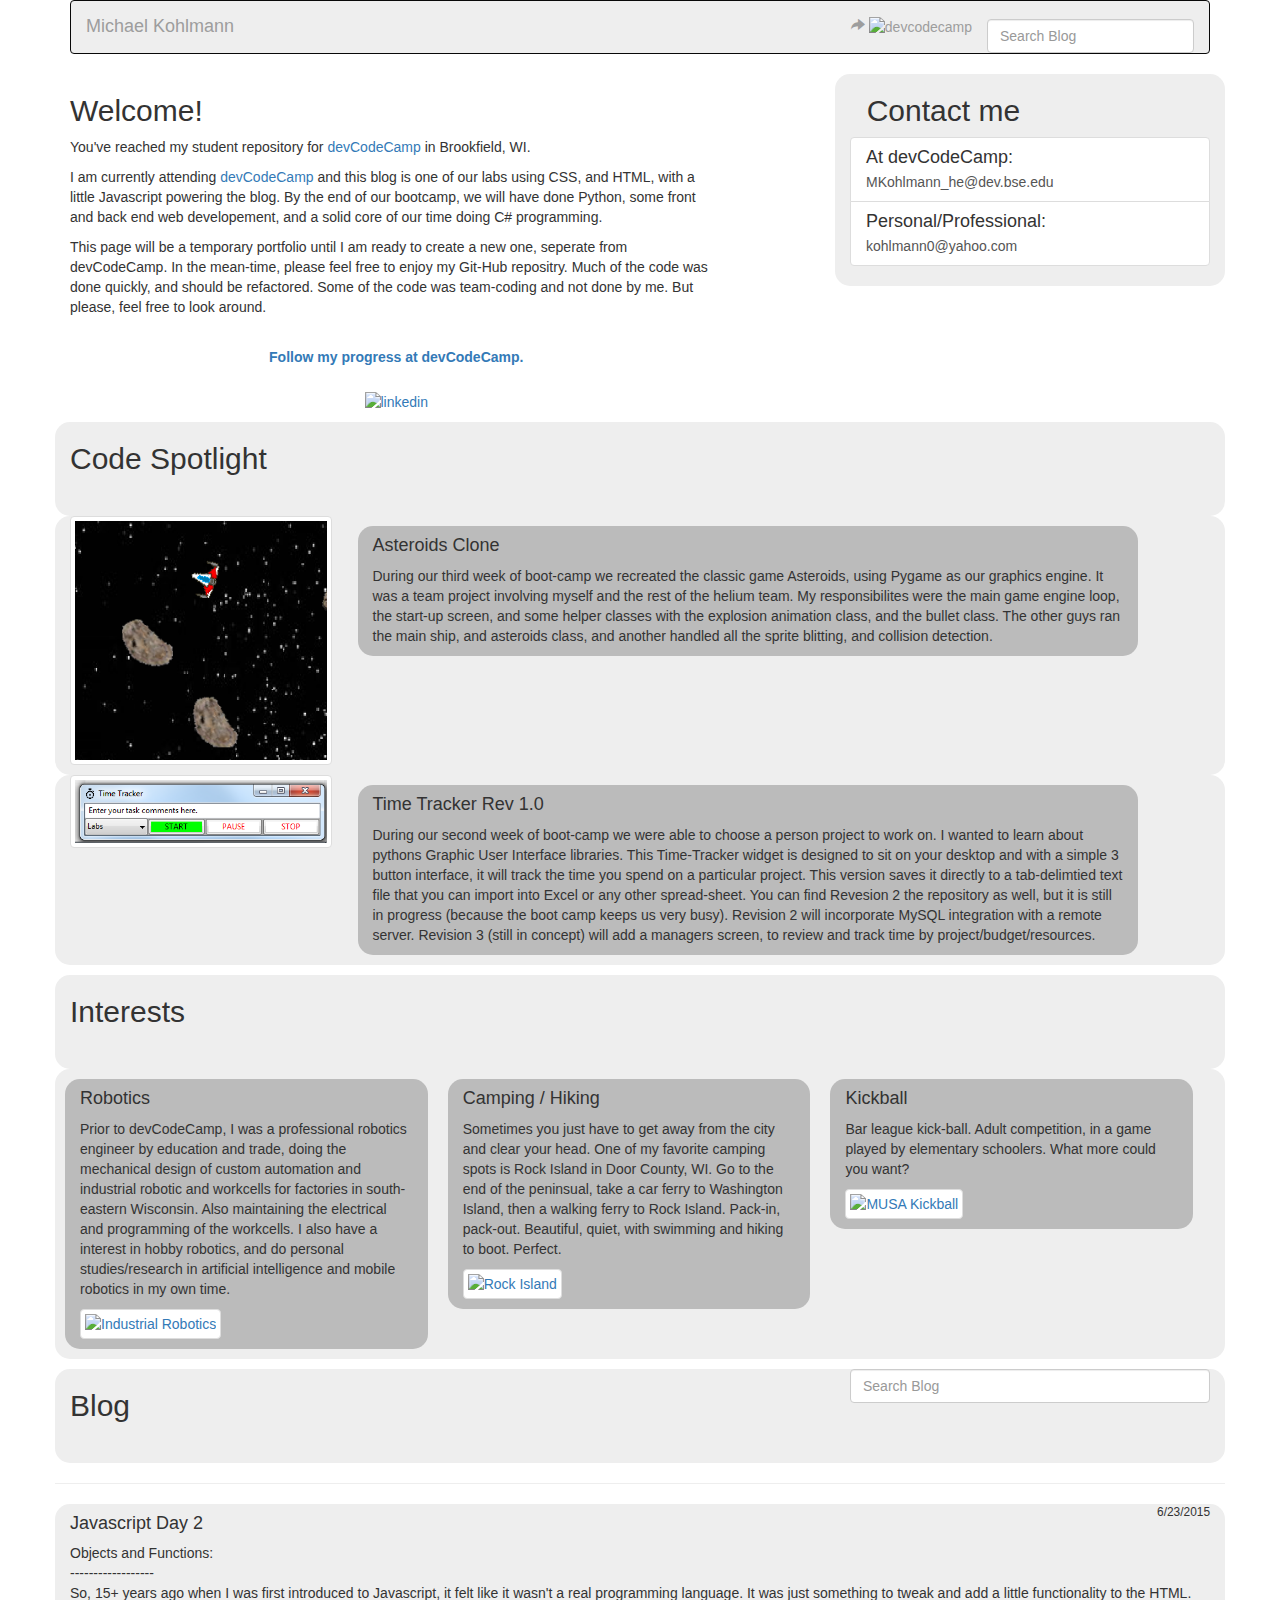
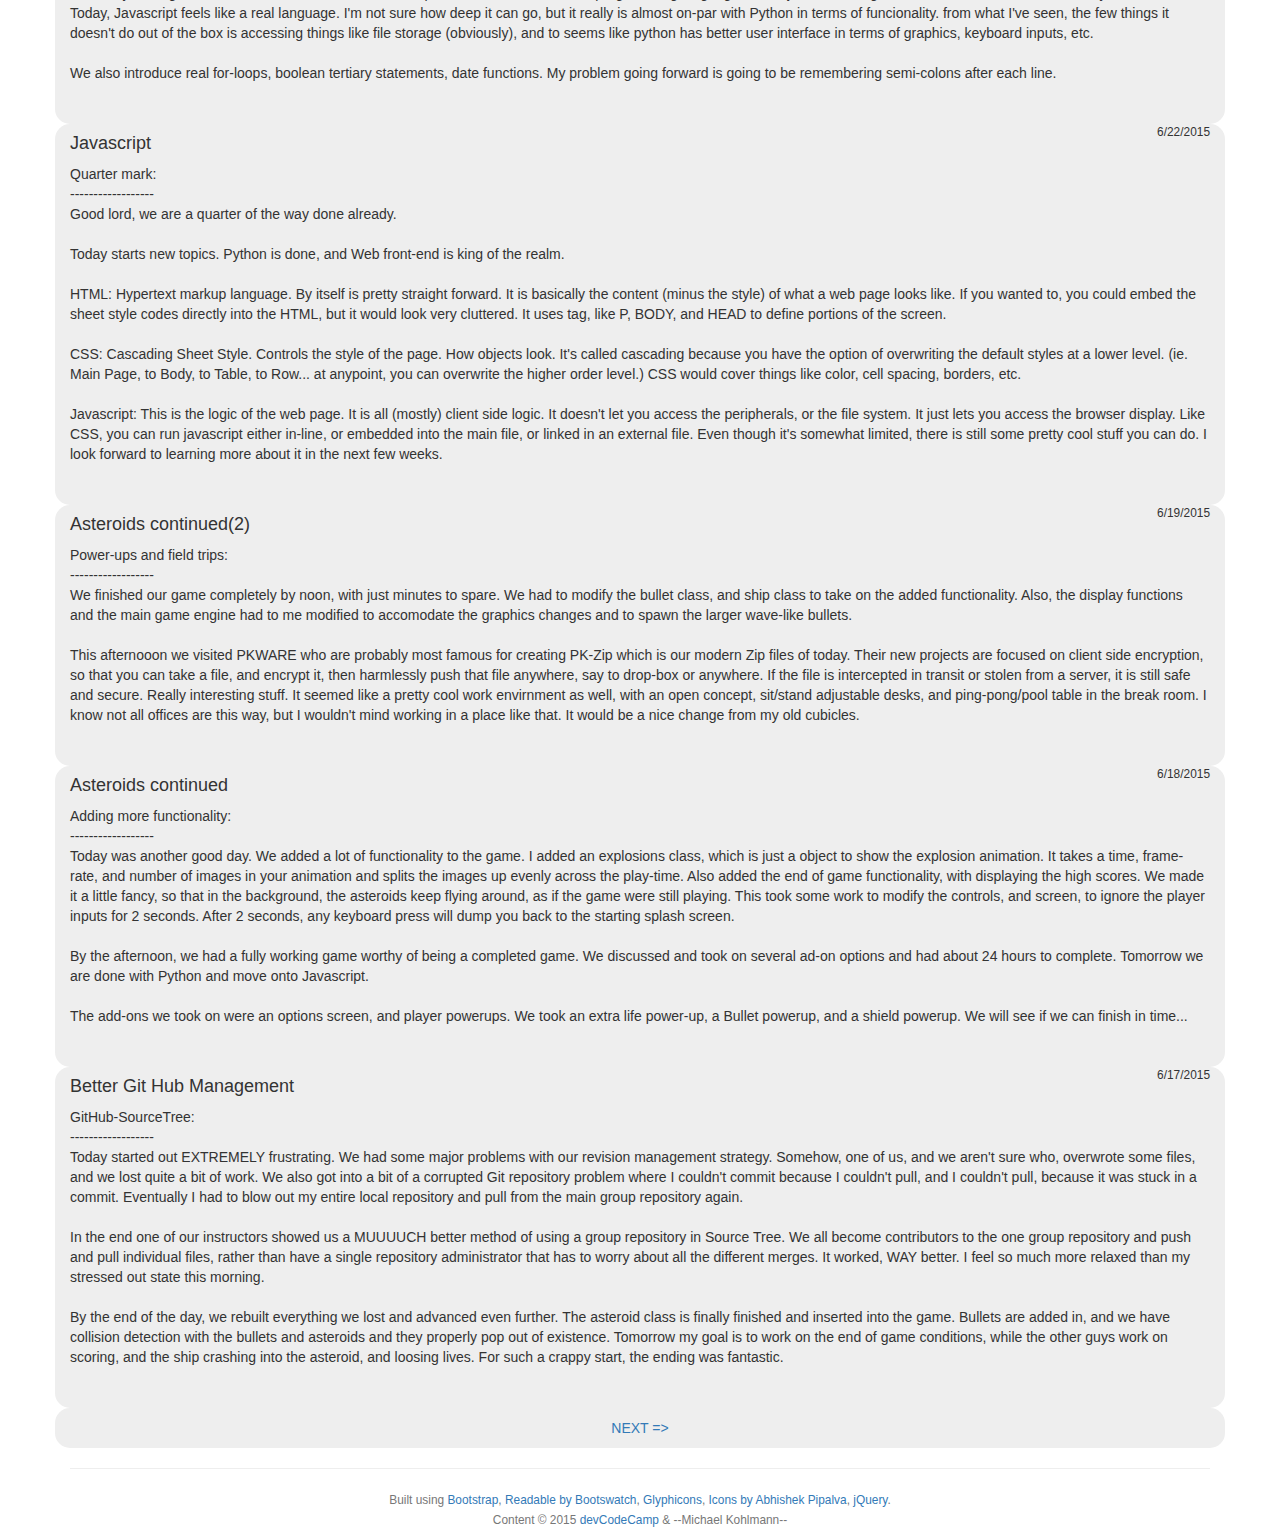
==== commit 9b6d6a5a: "Basic Search Function and Pager complete (Future work around, If you like to the JSON file on git-hu" ====
--- a/index.html
+++ b/index.html
@@ -133,16 +133,16 @@
 		<div class="col-sm-4 InterestBack">
 			<h4>Robotics</h4>
 			<p>Prior to devCodeCamp, I was a professional robotics engineer by education and trade, doing the mechanical design of custom automation and industrial robotic and workcells for factories in south-eastern Wisconsin. Also maintaining the electrical and programming of the workcells. I also have a interest in hobby robotics, and do personal studies/research in artificial intelligence and mobile robotics in my own time.</p>
-			<p> <!--<a href="http://www.acieta.com/" target="_blank"><img src="http://cdlms-inc.com/examples/fr/FanucRobotics.jpg" alt="Industrial Robotics" class="img-thumbnail"></a> --></p>
+			<p><a href="http://www.acieta.com/" target="_blank"><img src="http://cdlms-inc.com/examples/fr/FanucRobotics.jpg" alt="Industrial Robotics" class="img-thumbnail"></a></p>
 		</div>
 		<div class="col-sm-4 InterestBack">
 			<h4>Camping / Hiking</h4>
-			<p>Sometimes you just have to get away from the city and clear your head. One of my favorite camping spots is Rock Island in Door County WI. Go to the end of the peninsual, take a car ferry to Washington Island, then a walking ferry to Rock Island. Pack-in, pack-out. Beautiful, quiet, with swimming and hiking to boot. Perfect.</p>
-			<p><!--<a href="http://dnr.wi.gov/topic/parks/name/rockisland/" target="_blank"><img src="https://www.travelwisconsin.com/uploads/places/43/4399f007-dee0-4d58-af2b-f1a7bb2f0c8c-rock-island-state-park.jpg?preset=detail-slider-desktop" alt="Rock Island" class="img-thumbnail"></a> --></p>
+			<p>Sometimes you just have to get away from the city and clear your head. One of my favorite camping spots is Rock Island in Door County, WI. Go to the end of the peninsual, take a car ferry to Washington Island, then a walking ferry to Rock Island. Pack-in, pack-out. Beautiful, quiet, with swimming and hiking to boot. Perfect.</p>
+			<p><a href="http://dnr.wi.gov/topic/parks/name/rockisland/" target="_blank"><img src="https://www.travelwisconsin.com/uploads/places/43/4399f007-dee0-4d58-af2b-f1a7bb2f0c8c-rock-island-state-park.jpg?preset=detail-slider-desktop" alt="Rock Island" class="img-thumbnail"></a></p>
 		</div>
 		<div class="col-sm-4 InterestBack">
 			<h4>Kickball</h4>
-			<p>Bar league kick-ball. Adult competition, in a game played by elementary schoolers. What more could you want?</p><p><!-- <a href="http://musasports.com/milwaukee/kickball/" target="_blank"><img src="https://pbs.twimg.com/profile_images/2976433331/98a1cfe21dabe40c7ad4de25718a5dcd_400x400.png" alt="MUSA Kickball" class="img-thumbnail"></a>--></p>
+			<p>Bar league kick-ball. Adult competition, in a game played by elementary schoolers. What more could you want?</p><p><a href="http://musasports.com/milwaukee/kickball/" target="_blank"><img src="https://pbs.twimg.com/profile_images/2976433331/98a1cfe21dabe40c7ad4de25718a5dcd_400x400.png" alt="MUSA Kickball" class="img-thumbnail"></a></p>
 		</div>
 	</div>
 
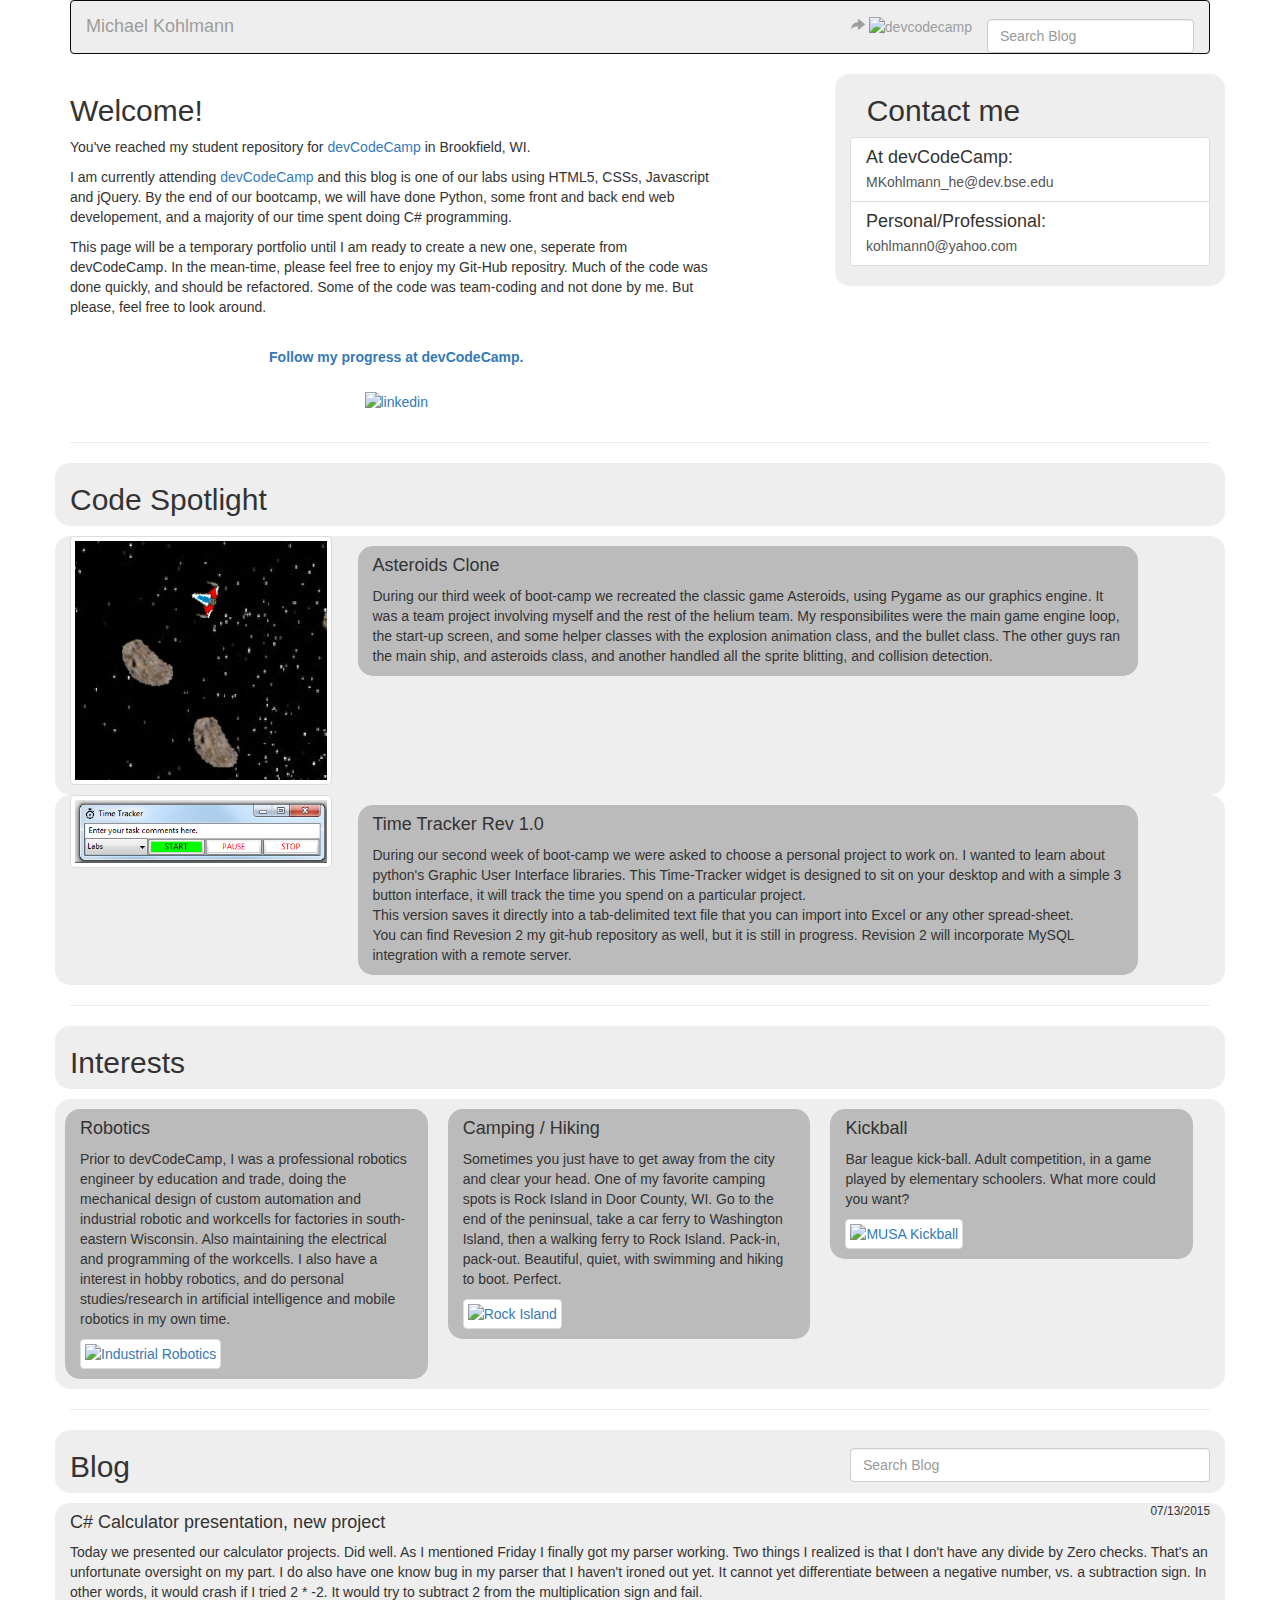
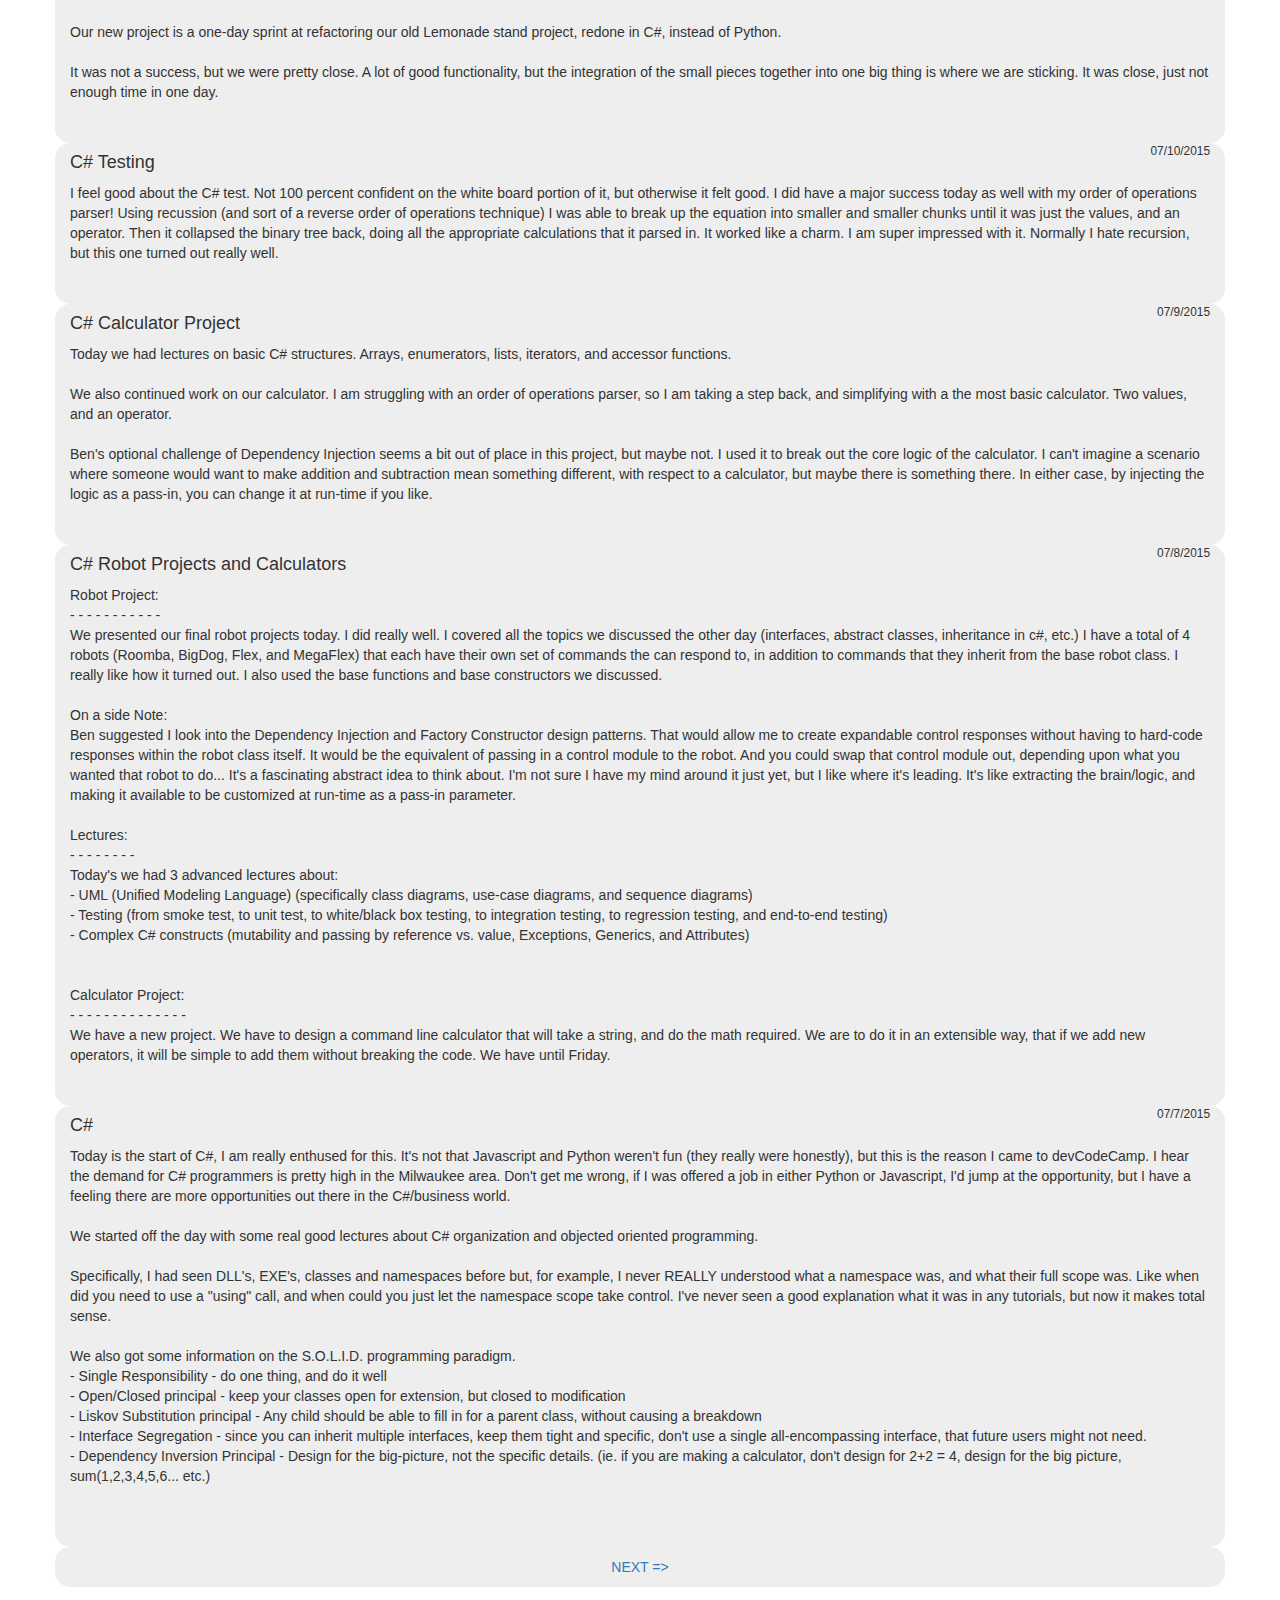
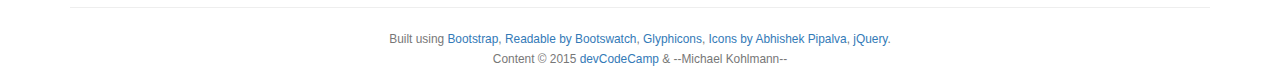
==== commit 8632b63a: "Typo Fix" ====
--- a/index.html
+++ b/index.html
@@ -59,11 +59,11 @@
 		</div>
 	</nav>
 
-	<div class="row">
+	<div class="row" id="welcomeSection">
 		<div class="col-md-7">
 			<h2>Welcome!</h2>
 			<p>You've reached my student repository for <a href="http://www.devcodecamp.com/" target="_blank">devCodeCamp</a> in Brookfield, WI.
-			<p>I am currently attending <a href="http://www.devcodecamp.com/" target="_blank">devCodeCamp</a> and this blog is one of our labs using CSS, and HTML, with a little Javascript powering the blog. By the end of our bootcamp, we will have done Python, some front and back end web developement, and a solid core of our time doing C# programming.</p>
+			<p>I am currently attending <a href="http://www.devcodecamp.com/" target="_blank">devCodeCamp</a> and this blog is one of our labs using HTML5, CSSs, Javascript and jQuery. By the end of our bootcamp, we will have done Python, some front and back end web developement, and a majority of our time spent doing C# programming.</p>
 			<p>This page will be a temporary portfolio until I am ready to create a new one, seperate from devCodeCamp. In the mean-time, please feel free to enjoy my Git-Hub repositry. Much of the code was done quickly, and should be refactored. Some of the code was team-coding and not done by me. But please, feel free to look around.
 			<center>
 			<p><br /><strong><a href="#blog">Follow my progress at devCodeCamp.</a></strong></p>
@@ -94,58 +94,68 @@
 		</div>
 	</div>
 
-	<div class="row greyback borderRad">
-		<div class="col-md-12">
-			<h2>Code Spotlight</h2>
-			<hr/>
-		</div>
-	</div>
-
-	<div class="row greyback borderRad VertFill">
-		<div class="col-sm-3 VertFill">
-			<p><a href="https://github.com/mkohlmann-he/DCC_Asteroids" target="_blank" class="centerVert"><img src="assets/img/Asteroid.png" alt="Asteroids" class="img-thumbnail img-rounded"></a></p>
-		</div>
-		<div class="col-sm-8 CodeBack">
-			<h4>Asteroids Clone</h4>
-			<p>During our third week of boot-camp we recreated the classic game Asteroids, using Pygame as our graphics engine. It was a team project involving myself and the rest of the helium team. My responsibilites were the main game engine loop, the start-up screen, and some helper classes with the explosion animation class, and the bullet class. The other guys ran the main ship, and asteroids class, and another handled all the sprite blitting, and collision detection.</p>
-		</div>
-	</div>
-	<div class="row greyback borderRad VertFill">
-		<div class="col-sm-3 VertFill">
-			<p><a href="https://github.com/mkohlmann-he/TimeTracker" target="_blank" class="centerVert"><img src="assets/img/TimeTrackerR1.PNG" alt="Time Tracker" class="img-thumbnail img-rounded"></a></p>
-		</div>
-		<div class="col-sm-8 CodeBack">
-			<h4>Time Tracker Rev 1.0</h4>
-			<p>During our second week of boot-camp we were able to choose a person project to work on. I wanted to learn about pythons Graphic User Interface libraries. This Time-Tracker widget is designed to sit on your desktop and with a simple 3 button interface, it will track the time you spend on a particular project. This version saves it directly to a tab-delimtied text file that you can import into Excel or any other spread-sheet. You can find Revesion 2 the repository as well, but it is still in progress (because the boot camp keeps us very busy). Revision 2 will incorporate MySQL integration with a remote server. Revision 3 (still in concept) will add a managers screen, to review and track time by project/budget/resources.</p>
-		</div>
-	</div>
-	<p><p>
-
-
-	<div class="row greyback borderRad">
-		<div class="col-md-12">
-			<h2>Interests</h2>
-			<hr/>
-		</div>
-	</div>
-
-	<div class="row greyback borderRad">
-		<div class="col-sm-4 InterestBack">
-			<h4>Robotics</h4>
-			<p>Prior to devCodeCamp, I was a professional robotics engineer by education and trade, doing the mechanical design of custom automation and industrial robotic and workcells for factories in south-eastern Wisconsin. Also maintaining the electrical and programming of the workcells. I also have a interest in hobby robotics, and do personal studies/research in artificial intelligence and mobile robotics in my own time.</p>
-			<p><a href="http://www.acieta.com/" target="_blank"><img src="http://cdlms-inc.com/examples/fr/FanucRobotics.jpg" alt="Industrial Robotics" class="img-thumbnail"></a></p>
-		</div>
-		<div class="col-sm-4 InterestBack">
-			<h4>Camping / Hiking</h4>
-			<p>Sometimes you just have to get away from the city and clear your head. One of my favorite camping spots is Rock Island in Door County, WI. Go to the end of the peninsual, take a car ferry to Washington Island, then a walking ferry to Rock Island. Pack-in, pack-out. Beautiful, quiet, with swimming and hiking to boot. Perfect.</p>
-			<p><a href="http://dnr.wi.gov/topic/parks/name/rockisland/" target="_blank"><img src="https://www.travelwisconsin.com/uploads/places/43/4399f007-dee0-4d58-af2b-f1a7bb2f0c8c-rock-island-state-park.jpg?preset=detail-slider-desktop" alt="Rock Island" class="img-thumbnail"></a></p>
-		</div>
-		<div class="col-sm-4 InterestBack">
-			<h4>Kickball</h4>
-			<p>Bar league kick-ball. Adult competition, in a game played by elementary schoolers. What more could you want?</p><p><a href="http://musasports.com/milwaukee/kickball/" target="_blank"><img src="https://pbs.twimg.com/profile_images/2976433331/98a1cfe21dabe40c7ad4de25718a5dcd_400x400.png" alt="MUSA Kickball" class="img-thumbnail"></a></p>
-		</div>
-	</div>
-
+	<div  id="codeSpotlightSection">
+		<div class="row">
+		<div class="col-md-12"><p><hr></p></div></div> <!-- gap and line -->
+		<div class="row greyback borderRad">
+			<div class="col-md-12">
+				<h2>Code Spotlight</h2>
+			</div>
+		</div>
+		<div class="row">
+		<div class="col-md-12"><p></p></div></div> <!-- gap -->
+
+		<div class="row greyback borderRad VertFill">
+			<div class="col-sm-3 VertFill">
+				<p><a href="https://github.com/mkohlmann-he/DCC_Asteroids" target="_blank" class="centerVert"><img src="assets/img/Asteroid.png" alt="Asteroids" class="img-thumbnail img-rounded"></a></p>
+			</div>
+			<div class="col-sm-8 CodeBack">
+				<h4>Asteroids Clone</h4>
+				<p>During our third week of boot-camp we recreated the classic game Asteroids, using Pygame as our graphics engine. It was a team project involving myself and the rest of the helium team. My responsibilites were the main game engine loop, the start-up screen, and some helper classes with the explosion animation class, and the bullet class. The other guys ran the main ship, and asteroids class, and another handled all the sprite blitting, and collision detection.</p>
+			</div>
+		</div>
+		<div class="row greyback borderRad VertFill">
+			<div class="col-sm-3 VertFill">
+				<p><a href="https://github.com/mkohlmann-he/TimeTracker" target="_blank" class="centerVert"><img src="assets/img/TimeTrackerR1.PNG" alt="Time Tracker" class="img-thumbnail img-rounded"></a></p>
+			</div>
+			<div class="col-sm-8 CodeBack">
+				<h4>Time Tracker Rev 1.0</h4>
+				<p>During our second week of boot-camp we were asked to choose a personal project to work on. I wanted to learn about python's Graphic User Interface libraries. This Time-Tracker widget is designed to sit on your desktop and with a simple 3 button interface, it will track the time you spend on a particular project.<br>
+                This version saves it directly into a tab-delimited text file that you can import into Excel or any other spread-sheet.<br>
+                You can find Revesion 2 my git-hub repository as well, but it is still in progress. Revision 2 will incorporate MySQL integration with a remote server. </p>
+			</div>
+		</div>
+	</div>
+
+
+	<div id="interestSection">
+		<div class="row">
+		<div class="col-md-12"><p><hr></p></div></div> <!-- gap and line -->
+		<div class="row greyback borderRad">
+			<div class="col-md-12">
+				<h2>Interests</h2>
+			</div>
+		</div>
+		<div class="row">
+		<div class="col-md-12"><p></p></div></div> <!-- gap -->
+
+		<div class="row greyback borderRad">
+			<div class="col-sm-4 InterestBack">
+				<h4>Robotics</h4>
+				<p>Prior to devCodeCamp, I was a professional robotics engineer by education and trade, doing the mechanical design of custom automation and industrial robotic and workcells for factories in south-eastern Wisconsin. Also maintaining the electrical and programming of the workcells. I also have a interest in hobby robotics, and do personal studies/research in artificial intelligence and mobile robotics in my own time.</p>
+				<p><a href="http://www.acieta.com/" target="_blank"><img src="http://cdlms-inc.com/examples/fr/FanucRobotics.jpg" alt="Industrial Robotics" class="img-thumbnail"></a></p>
+			</div>
+			<div class="col-sm-4 InterestBack">
+				<h4>Camping / Hiking</h4>
+				<p>Sometimes you just have to get away from the city and clear your head. One of my favorite camping spots is Rock Island in Door County, WI. Go to the end of the peninsual, take a car ferry to Washington Island, then a walking ferry to Rock Island. Pack-in, pack-out. Beautiful, quiet, with swimming and hiking to boot. Perfect.</p>
+				<p><a href="http://dnr.wi.gov/topic/parks/name/rockisland/" target="_blank"><img src="https://www.travelwisconsin.com/uploads/places/43/4399f007-dee0-4d58-af2b-f1a7bb2f0c8c-rock-island-state-park.jpg?preset=detail-slider-desktop" alt="Rock Island" class="img-thumbnail"></a></p>
+			</div>
+			<div class="col-sm-4 InterestBack">
+				<h4>Kickball</h4>
+				<p>Bar league kick-ball. Adult competition, in a game played by elementary schoolers. What more could you want?</p><p><a href="http://musasports.com/milwaukee/kickball/" target="_blank"><img src="https://pbs.twimg.com/profile_images/2976433331/98a1cfe21dabe40c7ad4de25718a5dcd_400x400.png" alt="MUSA Kickball" class="img-thumbnail"></a></p>
+			</div>
+		</div>
+	</div>
 
 
 
@@ -164,24 +174,20 @@
 
 
 
-
-
-
-   	<p></p>
-	<div class="row greyback borderRad"> 
-	  <div class="col-md-8"> 
-	    <h2>Blog</h2>
-	    <hr/>
-	    </div> 
-	  <div class="col-md-4"> 
-	    <span style="height:50px;"> </span> 
-	    <input type='text' class='search form-control col-md-2' id='search2' name="search2" placeholder="Search Blog" style="float:right;" />
-	  </div> 
-	</div> 
-
-	<div class="row"> 
-	  <hr/> 
-	</div> 
+	<div id="blogHeaderSection">
+		<div class="row">
+		<div class="col-md-12"><p><hr></p></div></div> <!-- gap and line -->
+		<div class="row greyback borderRad"> 
+		  	<div class="col-md-8"> 
+		    	<h2>Blog</h2>
+		   	</div> 
+			<div class="col-md-4"> 
+			    <span style="height:50px;"> </span> 
+		    	<input type='text' class='search form-control col-md-2' id='search2' name="search2" placeholder="Search Blog" style="float:right; margin-top:18px;" />
+		  	</div> 
+		</div> 
+		<div class="row"><p></p></div><!-- gap -->
+	</div>
 
 	<div id="blog" class="row"> 
 	  <!-- blog posts are generated here --> 
